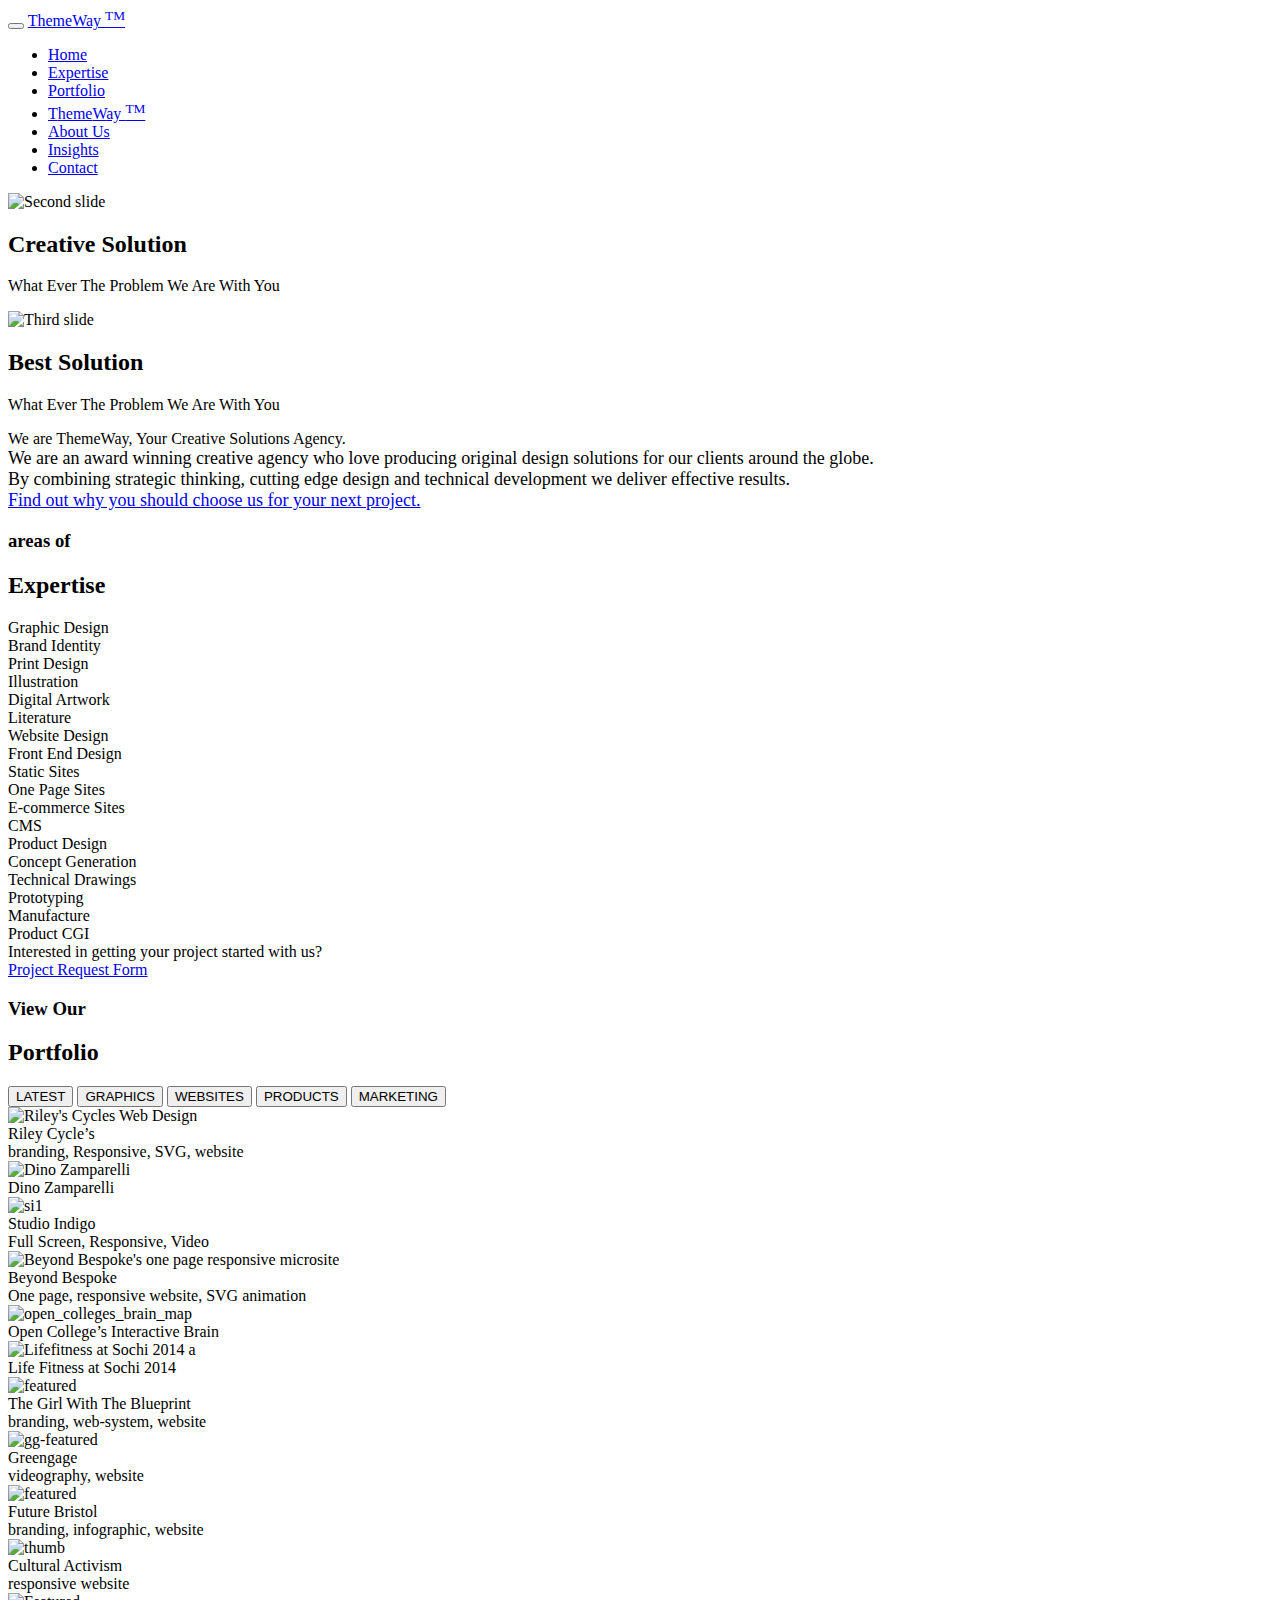
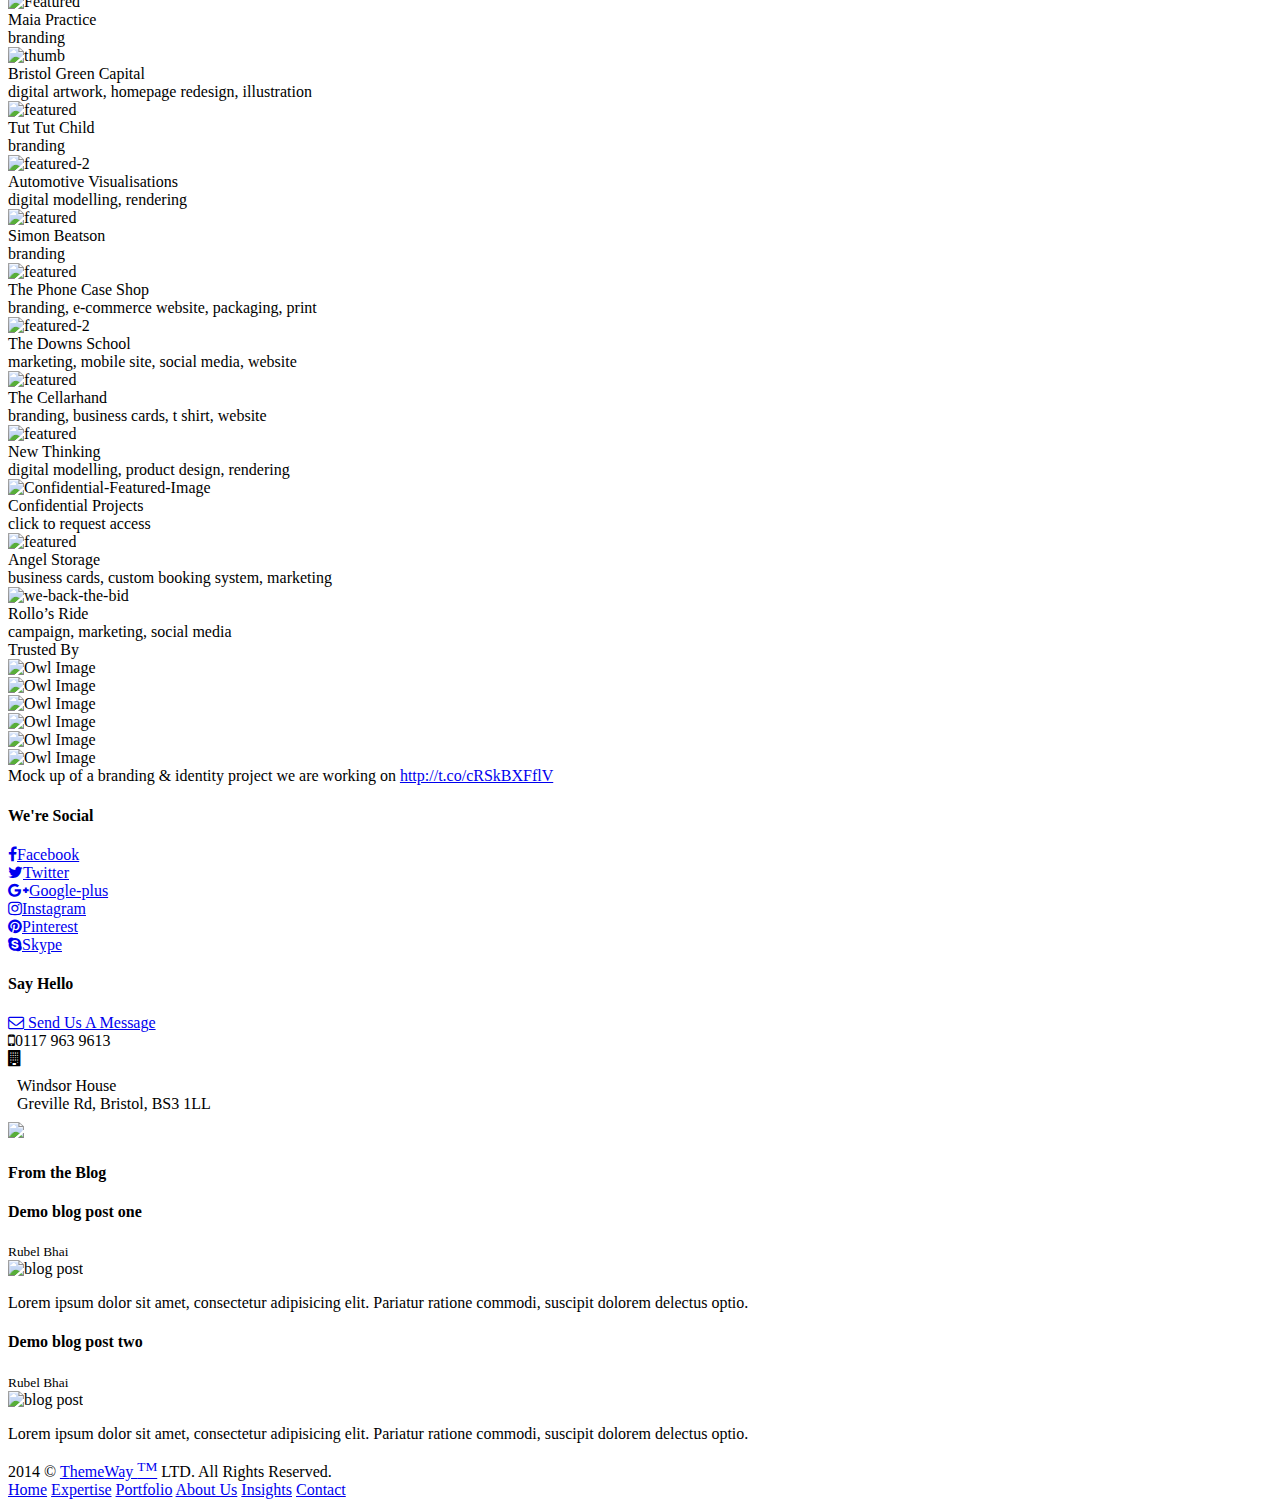
==== index.html @ ce421cd5 "Merge remote-tracking branch 'origin/master'" ====
<!DOCTYPE html>

<html>
	<head>
		<meta charset="UTF-8">
		<meta http-equiv="X-UA-Compatible" content="IE=edge">
	    <meta name="viewport" content="width=device-width, initial-scale=1">
		<link rel="shortcut icon" href="img/season-change.jpg" type="image/x-icon">
		<title>ThemeWay</title>

		<link rel="stylesheet" type="text/css" href="css/owl.carousel.css">
		<link rel="stylesheet" type="text/css" href="css/owl.theme.css">
	    <link rel="stylesheet" type="text/css" href="css/owl.transition.css">
	    <link rel="stylesheet" type="text/css" href="css/animate.css">

		<link rel="stylesheet" type="text/css" href="css/bootstrap.min.css">
		<link rel="stylesheet" type="text/css" href="css/custom.css">
		<!-- Google font -->
		<link href='http://fonts.googleapis.com/css?family=Bad+Script|Lobster|Open+Sans:300italic,400italic,600italic,700italic,800italic,400,300,600,700,800|Open+Sans+Condensed:300,300italic,700' rel='stylesheet' type='text/css'>
		<!-- Font Awesome -->
		<link href="//maxcdn.bootstrapcdn.com/font-awesome/4.2.0/css/font-awesome.min.css" rel="stylesheet">
	</head>


	<body class= "home">

		<div id="header" class="active navbar navbar-inverse navbar-fixed-top" role="navigation">
            <div class="container">
                <div class="navbar-header visible-xs">
                    <button type="button" class="navbar-toggle" data-toggle="collapse" data-target=".navbar-collapse">
	                    <span class="sr-only">Toggle navigation</span>
	                    <span class="icon-bar"></span>
	                    <span class="icon-bar"></span>
	                    <span class="icon-bar"></span>
                    </button>
                    <a class="navbar-brand" href="#" class= "logo">
                    	<span>T</span>heme<span>W</span>ay <sup>TM</sup>
                    </a>
                </div><!-- navbar-header -->
            <div id="navbar" class="navbar-collapse collapse">

                <ul class="nav navbar-nav">
                    <li><a href="#" class="nav-item  nav-item-home">Home</a></li>
                    <li><a href="#expertise" class="nav-item nav-item-services">Expertise</a></li>
                    <li><a href="#portfolio" class="nav-item nav-item-portfolio">Portfolio</a></li>
					<li class= "hidden-xs hidden-sm">
						<a href="#" class= "logo">
							<span>T</span>heme<span>W</span>ay <sup>TM</sup>
						</a>
					</li>
                    
                    <li><a href="about.html" class="nav-item">About Us</a></li>
                    <li><a href="blog.html" class="nav-item">Insights</a></li>
                    <li><a href="contact.html" class="nav-item">Contact</a></li>
                    
                    <!--fix for scroll spy active menu element-->
                    <li style="display:none;"><a href="#header"></a></li>

                </ul>
            </div><!--/.navbar-collapse -->
            </div><!-- container -->
        </div><!-- menu -->

		<!-- <div class= "starting-img"> -->
		<div class="bg-color">
		<div id="myCarousel" class="carousel slide" data-ride="carousel"> 
 			
 				<div class="carousel-inner">
				 
				  <div class="item active"> <img src="img/main.jpg" style="width:100%" data-src="" alt="Second slide">
				    <div class="container">
				      <div class="carousel-caption">
				        <h2>
				        Creative Solution
				        </h1>
				        <p class="sub-text">What Ever The <span>Problem</span> We Are With You</p>
				      </div>
				    </div>
				  </div>
				  <div class="item"> <img src="img/slider2.jpg" style="width:100%" data-src="" alt="Third slide">
				    <div class="container">
				      <div class="carousel-caption">
				        <h2>
				        Best Solution
				        </h1>
				        <p class="sub-text">What Ever The <span>Problem</span> We Are With You</p>
				      </div>
				    </div>
				  </div>
				</div>

			 </div>
		</div>
		<div class="info-box"> 
			<div class="container">
				<div class="row  text-center">
					<span class= "tagline-inner">We are ThemeWay, Your Creative Solutions Agency.</span>
					<span class= "words"></span>
				</div><!-- /.tagline -->
				<div class="row text-center home-desc active">
					<span style= "font-size: 18px;">
						We are an award winning creative agency who love producing original design solutions for our clients around the globe.
						<br />
						By combining strategic thinking, cutting edge design and technical development we deliver effective results.
						<br />
						<a title="About Us" href="http://themewagon.com/about/">Find out why you should choose us for your next project.</a>
					</span>
				</div>
			</div>
		</div>

		<div id= "expertise" class="home-services">
			<div class= "container">
				<div class= "row text-center">
					<h3>areas of</h3>
					<h2>Expertise</h2>

					<div class="services-wrapper clearfix">
						<div class="col-sm-4 service-graphic">
							<div class="service-badge">
								<div class="badge-spikes"></div>
								<div class="badge-text"></div>
								<div class="badge-stamp"></div>
							</div><!-- /.service-badge.badge-graphic -->

							<div class="service-info-wrappers">
								<div class="service-infos">
									<div class="service-title">Graphic Design</div>
									<div class="services-list">
										<div class="service-item">Brand Identity</div>
										<div class="service-item">Print Design</div>
										<div class="service-item">Illustration</div>
										<div class="service-item">Digital Artwork</div>
										<div class="service-item">Literature</div>
									</div>
								</div><!-- /.service-info -->
							</div><!-- /.service-info-wrapper -->
						</div><!-- /.col-md-3 -->

						<div class="col-sm-4 service-website">
							<div class="service-badge badge-website">
								<div class="badge-spikes"></div>
								<div class="badge-text"></div>
								<div class="badge-stamp"></div>
							</div><!-- /.service-badge.badge-graphic -->

							<div class="service-info-wrappers">
								<div class="service-infos">
									<div class="service-title">Website Design</div>
									<div class="services-list">
										<div class="service-item">Front End Design</div>
										<div class="service-item">Static Sites</div>
										<div class="service-item">One Page Sites</div>
										<div class="service-item">E-commerce Sites</div>
										<div class="service-item">CMS</div>
									</div>
								</div><!-- /.service-info -->
							</div><!-- /.service-info-wrapper -->
						</div><!-- /.col-md-3 -->

						<div class="col-sm-4 service-product">
							<div class="service-badge badge-product">
								<div class="badge-spikes"></div>
								<div class="badge-text"></div>
								<div class="badge-stamp"></div>
							</div><!-- /.service-badge.badge-graphic -->

							<div class="service-info-wrappers">
								<div class="service-infos">
									<div class="service-title">Product Design</div>
									<div class="services-list">
										<div class="service-item">Concept Generation</div>
										<div class="service-item">Technical Drawings</div>
										<div class="service-item">Prototyping</div>
										<div class="service-item">Manufacture</div>
										<div class="service-item">Product CGI</div>
									</div>
								</div><!-- /.service-info -->
							</div><!-- /.service-info-wrapper -->
						</div><!-- /.col-md-3 -->

						
					</div><!-- /.services-wrapper -->
				</div>

				<div class= "row text-center">
					<div class="services-tagline">Interested in getting your project started with us?</div>
					<a href="http://localhost/ThemeWay/contact.html" class="button big-blue" title="Project Request Form">Project Request Form</a>
				</div>
			</div>
		</div>

		<div id="portfolio" class= "home-portfolio paper-top-shadow light-grid">
			<div class="container">
				<div class="row text-center">
					<h3>View Our</h3>
					<h2>Portfolio</h2>
					<div id= "port-cats">
						<div id="filters" class="button-group">  
							<button class="button button-grey is-checked" data-filter="*">LATEST</button>
							<button class="button button-grey" data-filter=".cat-graphics">GRAPHICS</button>
							<button class="button button-grey" data-filter=".cat-websites">WEBSITES</button>
							<button class="button button-grey" data-filter=".cat-products">PRODUCTS</button>
							<button class="button button-grey" data-filter=".cat-marketing">MARKETING</button>
						</div>
					</div>
				</div>
				<div class= "row">
					<div class="isotope" id= "port-items">
						  <div class="col-md-4 col-sm-6 col-xs-12 element-item cat-products cat-websites" data-category="cat-websites">
						    <img class= "img-responsive" src="img/1.jpg" alt="Riley&#039;s Cycles Web Design" />
							<div class="item-desc">
								<div class="item-title">Riley Cycle&#8217;s</div>
								<div class="item-tags">branding, Responsive, SVG, website</div>
							</div><!-- /.item-desc -->
						  </div>
						  <div class="col-md-4 col-sm-6 col-xs-12 element-item cat-websites cat-graphics cat-marketing" data-category="cat-graphics">
						    <img class= "img-responsive" src="img/2.jpg" alt="Dino Zamparelli" />
							<div class="item-desc">
								<div class="item-title">Dino Zamparelli</div>
								<div class="item-tags"></div>
							</div><!-- /.item-desc -->
						  </div>
						  <div class="col-md-4 col-sm-6 col-xs-12 element-item cat-websites " data-category="cat-websites">
						    <img class= "img-responsive" src="img/3.jpg" alt="si1" />
							<div class="item-desc">
								<div class="item-title">Studio Indigo</div>
								<div class="item-tags">Full Screen, Responsive, Video</div>
							</div><!-- /.item-desc -->
						  </div>
						  <div class="col-md-4 col-sm-6 col-xs-12 element-item cat-websites cat-marketing" data-category="cat-marketing">
						    <img class= "img-responsive" src="img/4.jpg" alt="Beyond Bespoke&#039;s one page responsive microsite" />
							<div class="item-desc">
								<div class="item-title">Beyond Bespoke</div>
								<div class="item-tags">One page, responsive website, SVG animation</div>
							</div><!-- /.item-desc -->
						  </div>
						  <div class="col-md-4 col-sm-6 col-xs-12 element-item cat-websites cat-graphics" data-category="cat-graphics">
						    <img class= "img-responsive" src="img/5.jpg" alt="open_colleges_brain_map" />
							<div class="item-desc">
								<div class="item-title">Open College&#8217;s Interactive Brain</div>
								<div class="item-tags"></div>
							</div><!-- /.item-desc -->
						  </div>
						  <div class="col-md-4 col-sm-6 col-xs-12 element-item cat-websites" data-category="cat-websites">
						    <img class= "img-responsive" src="img/6.jpg" alt="Lifefitness at Sochi 2014 a" />
							<div class="item-desc">
								<div class="item-title">Life Fitness at Sochi 2014</div>
								<div class="item-tags"></div>
							</div><!-- /.item-desc -->
						  </div>
						  <div class="col-md-4 col-sm-6 col-xs-12 element-item cat-websites cat-graphics" data-category="cat-graphics">
						    <img class= "img-responsive" src="img/7.jpg" alt="featured" />
							<div class="item-desc">
								<div class="item-title">The Girl With The Blueprint</div>
								<div class="item-tags">branding, web-system, website</div>
							</div><!-- /.item-desc -->
						  </div>
						  <div class="col-md-4 col-sm-6 col-xs-12 element-item cat-websites" data-category="cat-websites">
						    <img class= "img-responsive" src="img/8.jpg" alt="gg-featured" />
							<div class="item-desc">
								<div class="item-title">Greengage</div>
								<div class="item-tags">videography, website</div>
							</div><!-- /.item-desc -->
						  </div>
						  <div class="col-md-4 col-sm-6 col-xs-12 element-item cat-websites cat-graphics" data-category="cat-graphics">
						    <img class= "img-responsive" src="img/9.jpg" alt="featured" />
							<div class="item-desc">
								<div class="item-title">Future Bristol</div>
								<div class="item-tags">branding, infographic, website</div>
							</div><!-- /.item-desc -->
						  </div>
						  <div class="col-md-4 col-sm-6 col-xs-12 element-item cat-websites" data-category="cat-websites">
						    <img class= "img-responsive" src="img/10.jpg" alt="thumb" />
							<div class="item-desc">
								<div class="item-title">Cultural Activism</div>
								<div class="item-tags">responsive website</div>
							</div><!-- /.item-desc -->
						  </div>
						  <div class="col-md-4 col-sm-6 col-xs-12 element-item cat-graphics cat-logo" data-category="cat-graphics">
						    <img class= "img-responsive" src="img/11.jpg" alt="Featured" />
							<div class="item-desc">
								<div class="item-title">Maia Practice</div>
								<div class="item-tags">branding</div>
							</div><!-- /.item-desc -->
						  </div>
						  <div class="col-md-4 col-sm-6 col-xs-12 element-item cat-websites" data-category="cat-websites">
						    <img class= "img-responsive" src="img/12.jpg" alt="thumb" />
							<div class="item-desc">
								<div class="item-title">Bristol Green Capital</div>
								<div class="item-tags">digital artwork, homepage redesign, illustration</div>
							</div><!-- /.item-desc -->
						  </div>
						  <div class="col-md-4 col-sm-6 col-xs-12 element-item cat-graphics cat-logo" data-category="cat-graphics">
						    <img class= "img-responsive" src="img/1.jpg" alt="featured" />
							<div class="item-desc">
								<div class="item-title">Tut Tut Child</div>
								<div class="item-tags">branding</div>
							</div><!-- /.item-desc -->
						  </div>
						  <div class="col-md-4 col-sm-6 col-xs-12 element-item cat-graphics" data-category="cat-graphics">
						    <img class= "img-responsive" src="img/4.jpg" alt="featured-2" />
							<div class="item-desc">
								<div class="item-title">Automotive Visualisations</div>
								<div class="item-tags">digital modelling, rendering</div>
							</div><!-- /.item-desc -->
						  </div>
						  <div class="col-md-4 col-sm-6 col-xs-12 element-item cat-graphics cat-logo" data-category="cat-graphics">
						    <img class= "img-responsive" src="img/5.jpg" alt="featured" />
							<div class="item-desc">
								<div class="item-title">Simon Beatson</div>
								<div class="item-tags">branding</div>
							</div><!-- /.item-desc -->
						  </div>
						  <div class="col-md-4 col-sm-6 col-xs-12 element-item cat-websites cat-graphics cat-marketing" data-category="cat-marketing">
						    <img class= "img-responsive" src="img/6.jpg" alt="featured" />
							<div class="item-desc">
								<div class="item-title">The Phone Case Shop</div>
								<div class="item-tags">branding, e-commerce website, packaging, print</div>
							</div><!-- /.item-desc -->
						  </div>
						  <div class="col-md-4 col-sm-6 col-xs-12 element-item cat-websites cat-marketing" data-category="cat-marketing">
						    <img class= "img-responsive" src="img/7.jpg" alt="featured-2" />
							<div class="item-desc">
								<div class="item-title">The Downs School</div>
								<div class="item-tags">marketing, mobile site, social media, website</div>
							</div><!-- /.item-desc -->
						  </div>
						  <div class="col-md-4 col-sm-6 col-xs-12 element-item cat-graphics cat-logo" data-category="cat-graphics">
						    <img class= "img-responsive" src="img/8.jpg" alt="featured" />
							<div class="item-desc">
								<div class="item-title">The Cellarhand</div>
								<div class="item-tags">branding, business cards, t shirt, website</div>
							</div><!-- /.item-desc -->
						  </div>
							<div class="col-md-4 col-sm-6 col-xs-12 element-item cat-products" data-category="cat-products">
							    <img class= "img-responsive" src="img/9.jpg" alt="featured" />
								<div class="item-desc">
									<div class="item-title">New Thinking</div>
									<div class="item-tags">digital modelling, product design, rendering</div>
								</div><!-- /.item-desc -->
						  </div>
						  <div class="col-md-4 col-sm-6 col-xs-12 element-item cat-products" data-category="cat-products">
						    <img class= "img-responsive" src="img/10.jpg" alt="Confidential-Featured-Image" />
							<div class="item-desc">
								<div class="item-title">Confidential Projects</div>
								<div class="item-tags">click to request access</div>
							</div><!-- /.item-desc -->
						  </div>
						  <div class="col-md-4 col-sm-6 col-xs-12 element-item cat-websites cat-marketing" data-category="cat-marketing">
						    <img class= "img-responsive" src="img/1.jpg" alt="featured" />
							<div class="item-desc">
								<div class="item-title">Angel Storage</div>
								<div class="item-tags">business cards, custom booking system, marketing</div>
							</div><!-- /.item-desc -->
						  </div>
						  <div class="col-md-4 col-sm-6 col-xs-12 element-item cat-marketing" data-category="cat-marketing">
						    <img class= "img-responsive" src="img/12.jpg" alt="we-back-the-bid" />
							<div class="item-desc">
								<div class="item-title">Rollo&#8217;s Ride</div>
								<div class="item-tags">campaign, marketing, social media</div>
							</div><!-- /.item-desc -->
						  </div>

					</div>
				</div><!-- /.wrapper -->
			</div><!-- /.home-portfolio -->
		</div>


		<div id="brands">
			<div class= "container">
				<div class= "row">
					<div class= "heading text-center">
						Trusted By
					</div>
				</div>
			</div>
			<div class= "container">
				<div class= "row">
					<div class= "col-md-8 col-md-offset-2">
						<div id="partners">
							<div class="partner-item"><img src="img/Google.png" style= "height: 100px;" alt="Owl Image"></div>
							<div class="partner-item"><img src="img/intel.png" style= "height: 100px;" alt="Owl Image"></div>
							<div class="partner-item"><img src="img/microsoftlogo.png" style= "height: 100px;" alt="Owl Image"></div>
							<div class="partner-item"><img src="img/sas.png" style= "height: 100px;" alt="Owl Image"></div>
							<div class="partner-item"><img src="img/netapp.png" style= "height: 100px;" alt="Owl Image"></div>
							<div class="partner-item"><img src="img/wordpress.png" style= "height: 100px;" alt="Owl Image"></div>
						</div>
					</div>
				</div>
			</div>
			
			<div class= "container">
				<div class= "row">
					<div class= "col-md-8 col-md-offset-2 twitt-wrapper">
						<div class= "twitt text-center">
							Mock up of a branding &amp; identity project we are working on 
							<a href="#">http://t.co/cRSkBXFflV</a>
						</div>
					</div>
				</div>
			</div>
		</div>

		<div id= "footer">
			<div class= "line"></div>
			<div class= "container">
				<div class= "row">
					<div class= "col-md-4 col-sm-6 share-icons">
						<h4>We're Social</h4>
						<div class="socials-icons">
							<div class= "row">
								<a href="#" data-toggle="tooltip" title="Share in Facebook" class="facebook">
									<i class="fa fa-facebook"></i>Facebook</a>
							</div>
							<div class= "row">
								<a href="#" data-toggle="tooltip" title="Share in Twitter" class="twitter"><i class="fa fa-twitter"></i>Twitter</a>
							</div>
							<div class= "row">
								<a href="#" data-toggle="tooltip" title="Share in Google +" class="google-plus"><i class="fa fa-google-plus"></i>Google-plus</a>
							</div>
							<div class= "row">
								<a href="#" data-toggle="tooltip" title="Share in Instagram" class="instagram"><i class="fa fa-instagram"></i>Instagram</a>
							</div>
							<div class= "row">
								<a href="#" data-toggle="tooltip" title="Share in Pinterest" class="pinterest"><i class="fa fa-pinterest"></i>Pinterest</a>
							</div>
							<div class= "row">
								<a href="#" data-toggle="tooltip" title="Connect with Skype" class="skype"><i class="fa fa-skype"></i>Skype</a>
							</div>
						</div>
					</div>
					<div class= "col-md-4 col-sm-6" id= "hello">
						<h4>Say Hello</h4>
						<div class= "row">
							<a href="contact.html">
								<i class="fa fa-envelope-o"></i>
								Send Us A Message
							</a>
						</div>
						<div class= "row">
							<i class="fa fa-mobile"></i>0117 963 9613
						</div>
						<div class= "row">
							<div class="col-xs-2" style="padding: 0px;"><i class="fa fa-building"></i></div>
							<div class="col-xs-9" style="padding: 9px;">Windsor House<br>
							Greville Rd, Bristol, BS3 1LL</div>
						</div>
						<div class= "row">
							<a class="footer-img map hidden-xs" href="https://www.google.com/maps?f=q&source=s_q&hl=en&geocode=&q=Windsor+House+Greville+Rd,+Bristol,+BS3+1LL&aq=&sll=36.247635,-115.238348&sspn=0.478999,1.056747&vpsrc=0&t=h&ie=UTF8&hq=&hnear=Windsor+House+Greville+Rd,+Bristol+BS3+1LL,+United+Kingdom&z=16&iwloc=A&ved=0CBIQpQY&sa=X&ei=H5dlUbTWJsfDwQH43oHgBA" target="_blank" title="Get Directions">
								<img src="img/map.png" />
							</a>
						</div>
					</div>
					<div class= "col-md-4 col-sm-12">
						<h4>From the Blog</h4>
						<div class="mini-blog">
							<h4>Demo blog post one</h4>
							<small>Rubel Bhai</small>
							<div class="row">
								<div class="col-xs-5">
									<img src="http://placehold.it/300x200" alt="blog post" class="img-responsive">
								</div>
								<div class="col-xs-7">
									<p>Lorem ipsum dolor sit amet, consectetur adipisicing elit. Pariatur ratione commodi, suscipit dolorem delectus optio.</p>
								</div>
							</div>
						</div>
						<div class="mini-blog">
							<h4>Demo blog post two</h4>
							<small>Rubel Bhai</small>
							<div class="row">
								<div class="col-xs-5">
									<img src="http://placehold.it/300x200" alt="blog post" class="img-responsive">
								</div>
								<div class="col-xs-7">
									<p>Lorem ipsum dolor sit amet, consectetur adipisicing elit. Pariatur ratione commodi, suscipit dolorem delectus optio.</p>
								</div>
							</div>
						</div>
					</div>
				</div>
			</div>
			<div class= "line"></div>
			<div class= "container">
				<div class= "row">
					<div class= "col-md-6 col-sm-6 col-xs-12 text-center">
						<div class= "copy-right">
							2014 © <a href="http://themewagon.com" class= "logo"><span>T</span>heme<span>W</span>ay <sup>TM</sup></a> LTD. All Rights Reserved.
						</div>
					</div>
					<div class= "col-md-6 col-sm-6 col-xs-12 text-center">
						<div class= "footer-nav">
							<a href="#">Home</a>
							<a href="#expertise" class="nav-item-services active">Expertise</a>
							<a href="#portfolio" class="nav-item-portfolio active">Portfolio</a>
							<a href="../about.html/">About Us</a>
							<a href="../blog.html/">Insights</a>
							<a class="last" href="../contact.html/">Contact</a>
						</div>
						<div class= "clearfix"></div>
					</div>
				</div>
			</div>
		</div>

		<script type="text/javascript" src="js/jquery.js"></script>
		<script type="text/javascript" src="js/parallax.js"></script>
	    <script type="text/javascript" src="js/wow.min.js"></script>
		<script type="text/javascript" src="js/owl.carousel.js"></script>
		<script type="text/javascript" src="js/bootstrap.min.js"></script>
		<script type="text/javascript" src="js/isotope.pkgd.min.js"></script>
		<script type="text/javascript" src="js/script.js"></script>
		<script>
		  (function(i,s,o,g,r,a,m){i['GoogleAnalyticsObject']=r;i[r]=i[r]||function(){
		  (i[r].q=i[r].q||[]).push(arguments)},i[r].l=1*new Date();a=s.createElement(o),
		  m=s.getElementsByTagName(o)[0];a.async=1;a.src=g;m.parentNode.insertBefore(a,m)
		  })(window,document,'script','//www.google-analytics.com/analytics.js','ga');

		  ga('create', 'UA-55162400-1', 'auto');
		  ga('send', 'pageview');

		</script>
	</body>
</html>
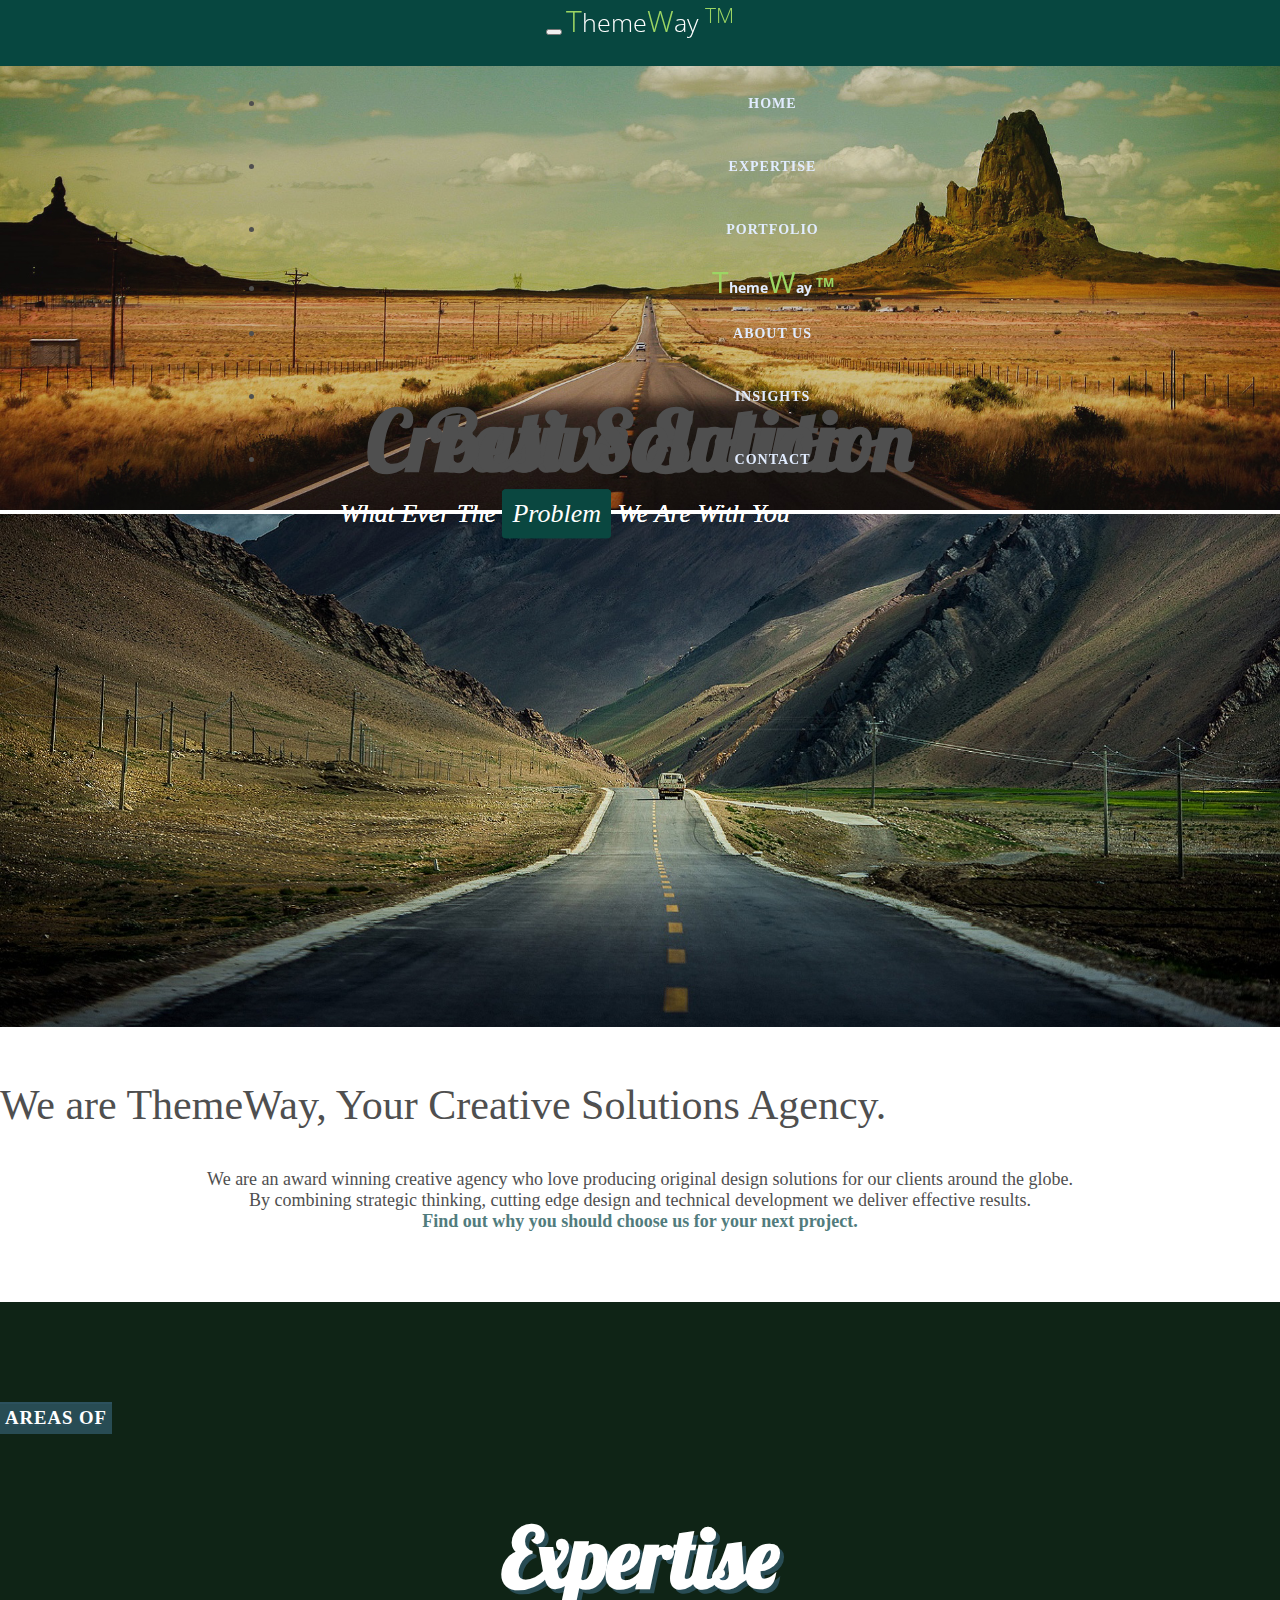
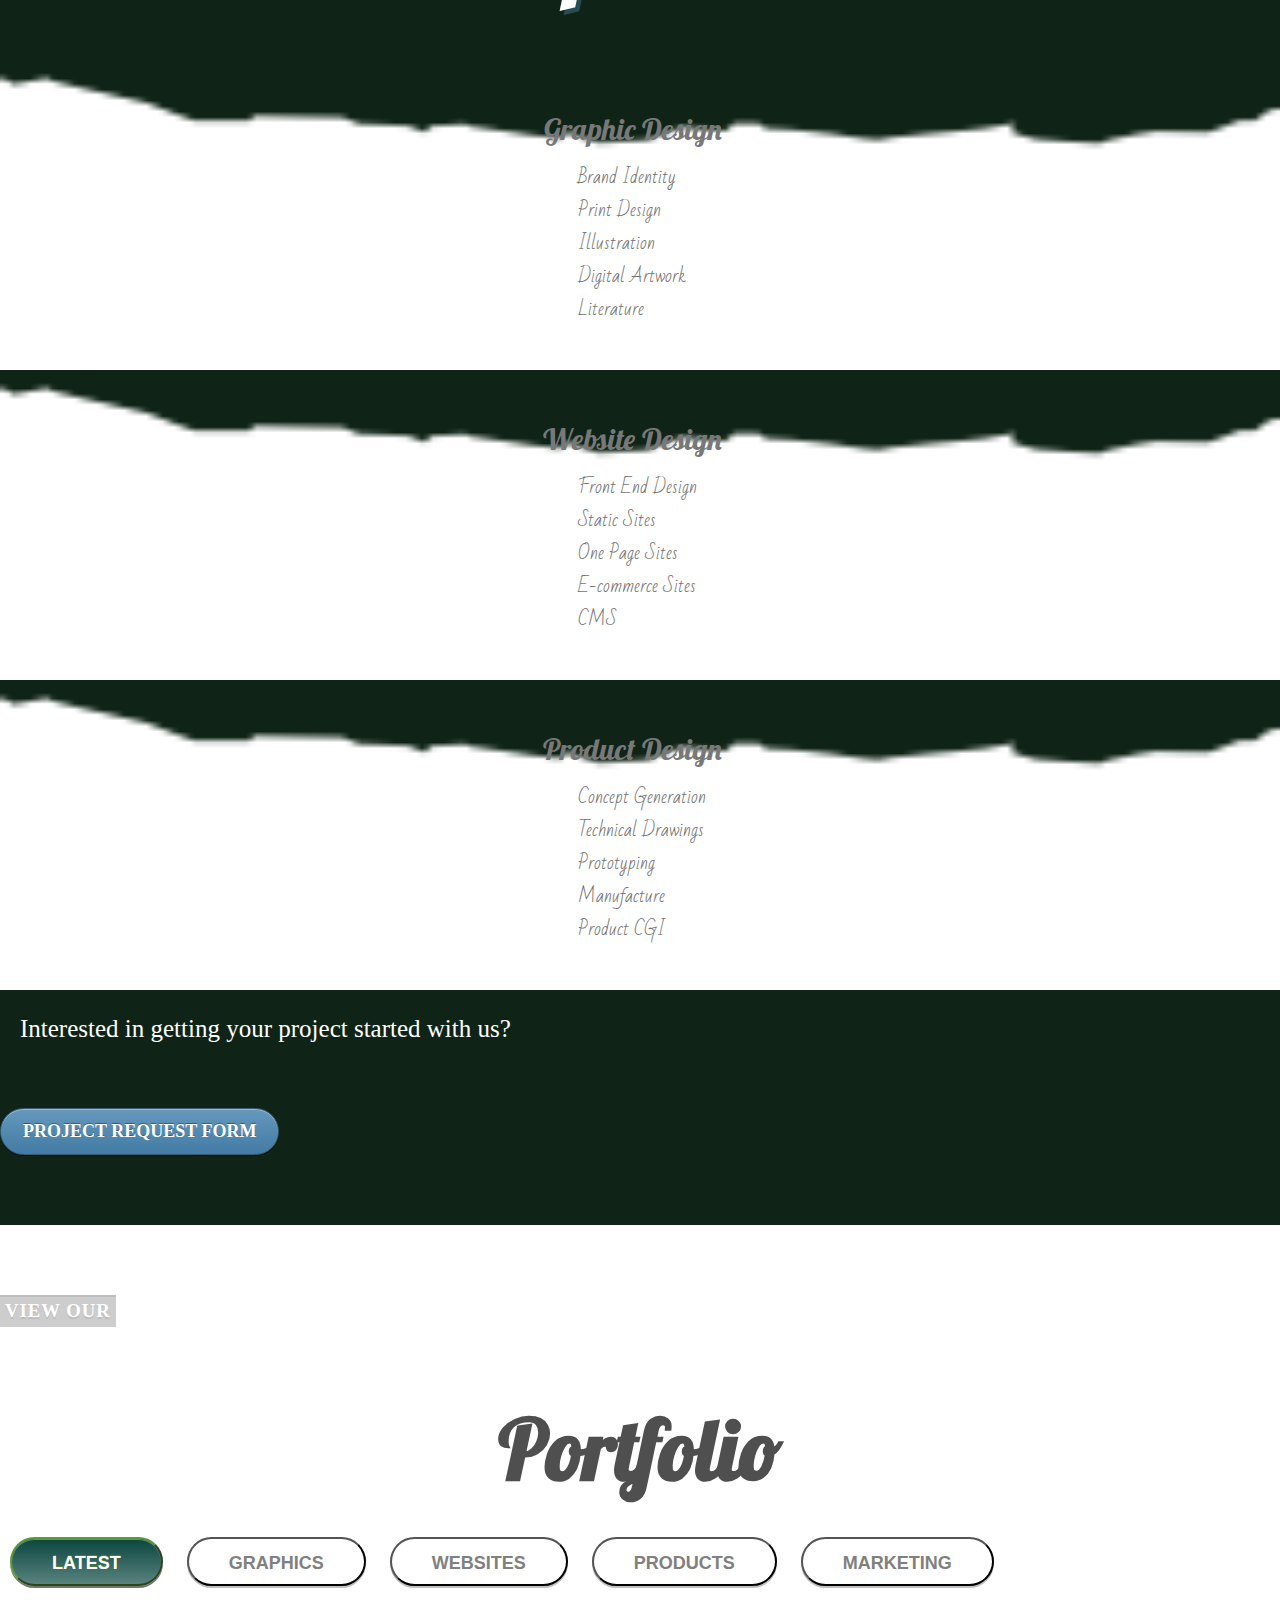
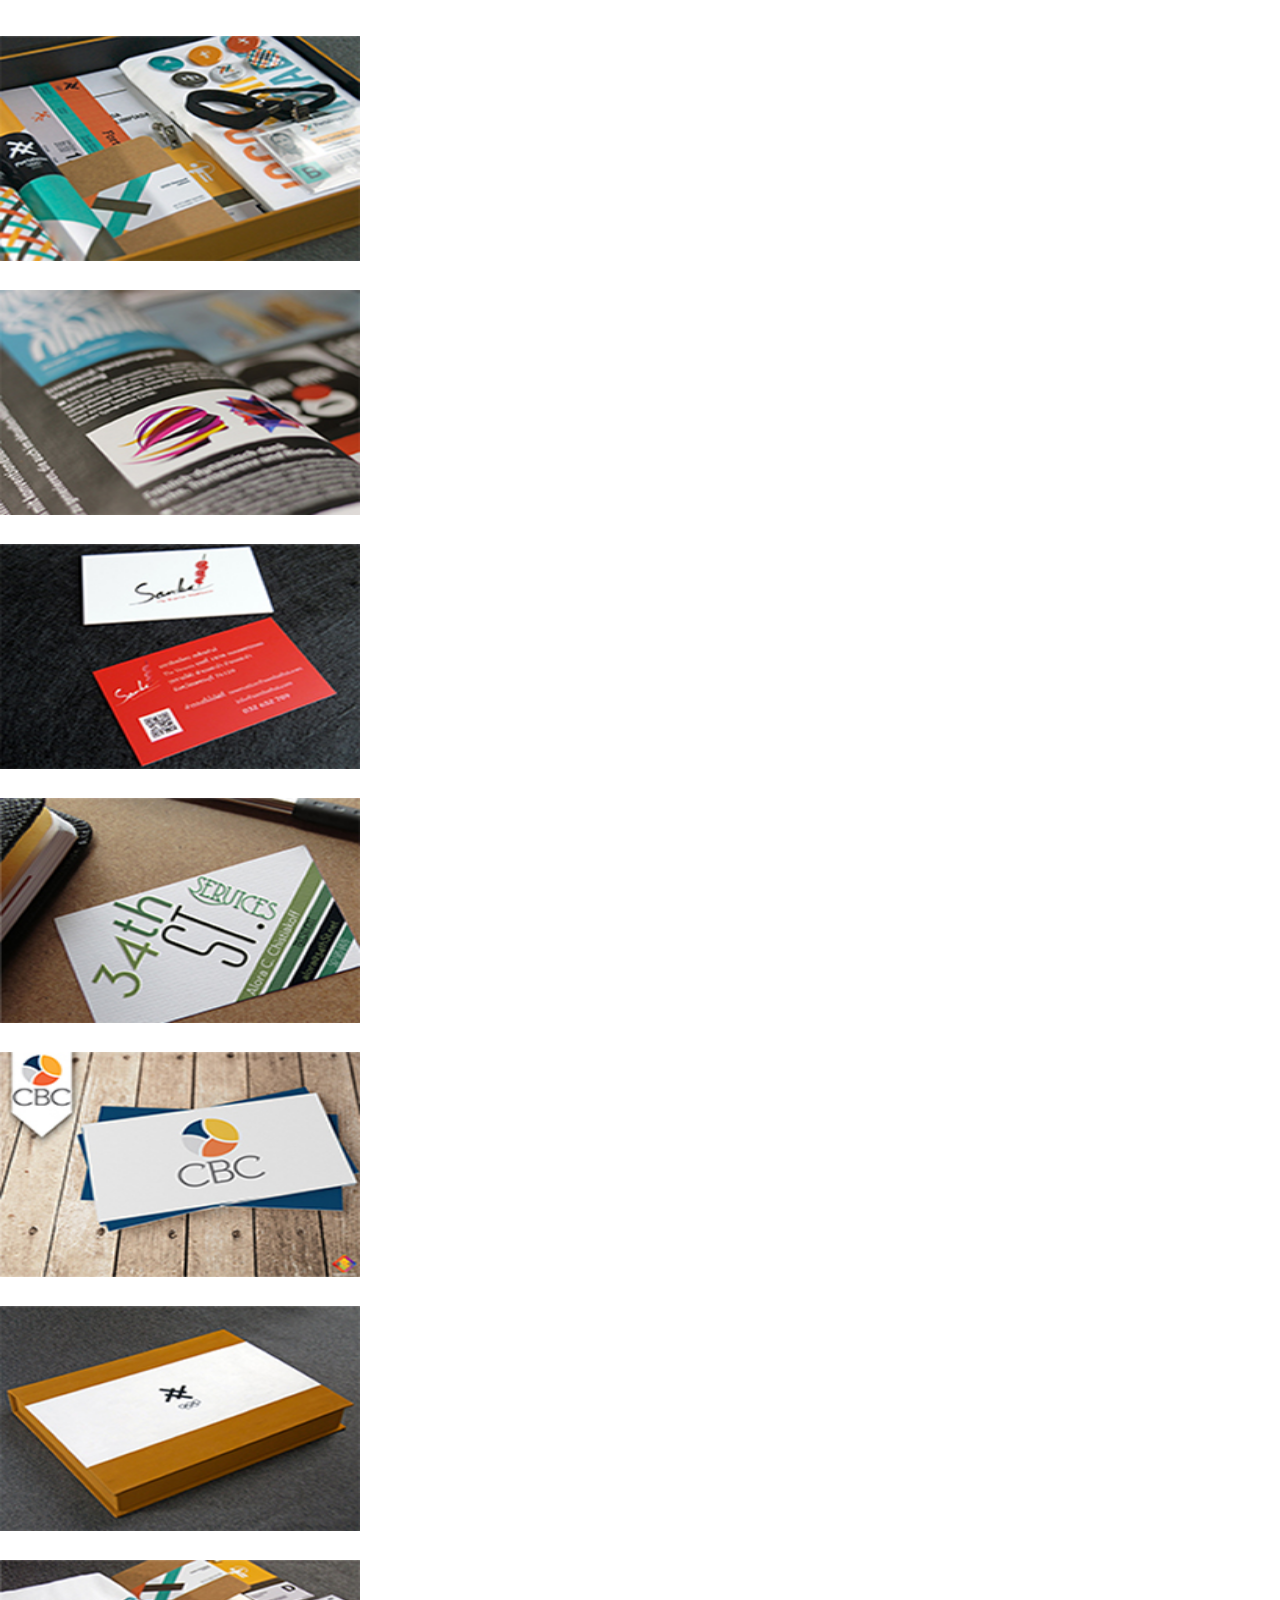
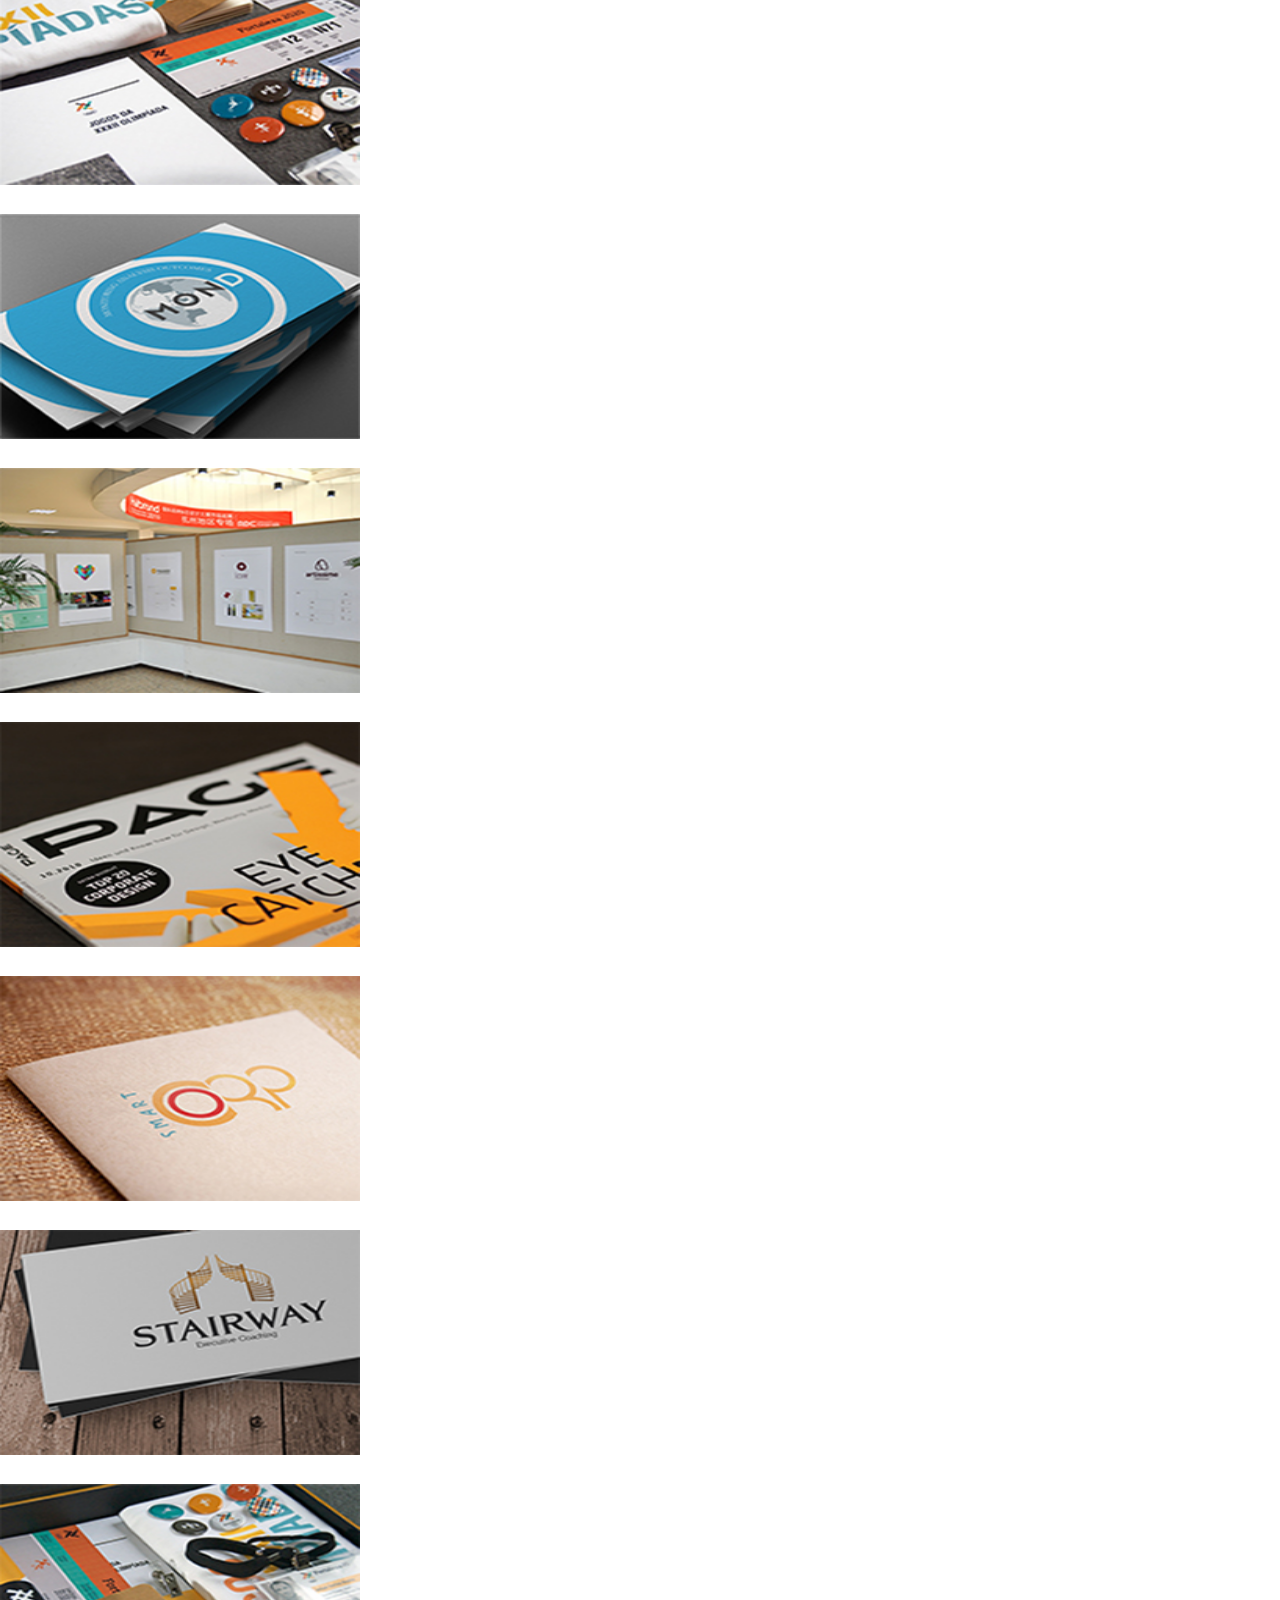
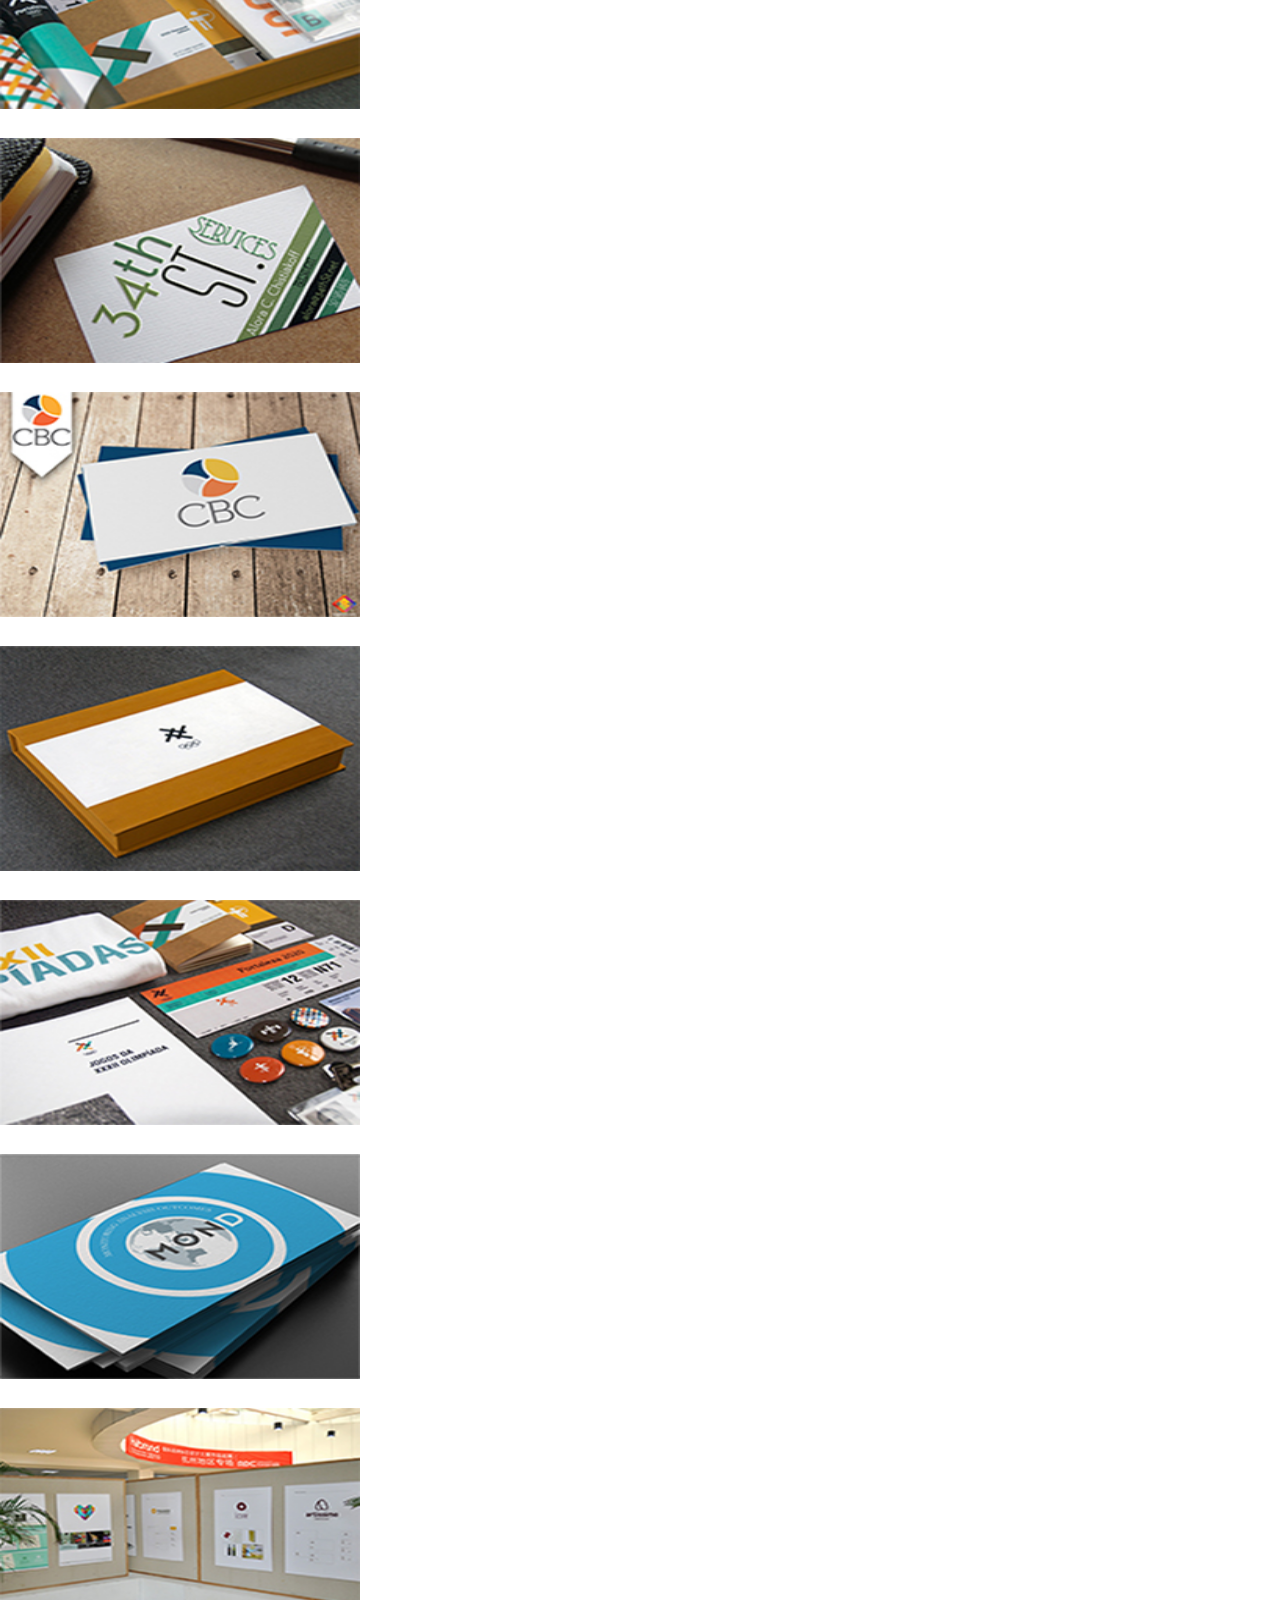
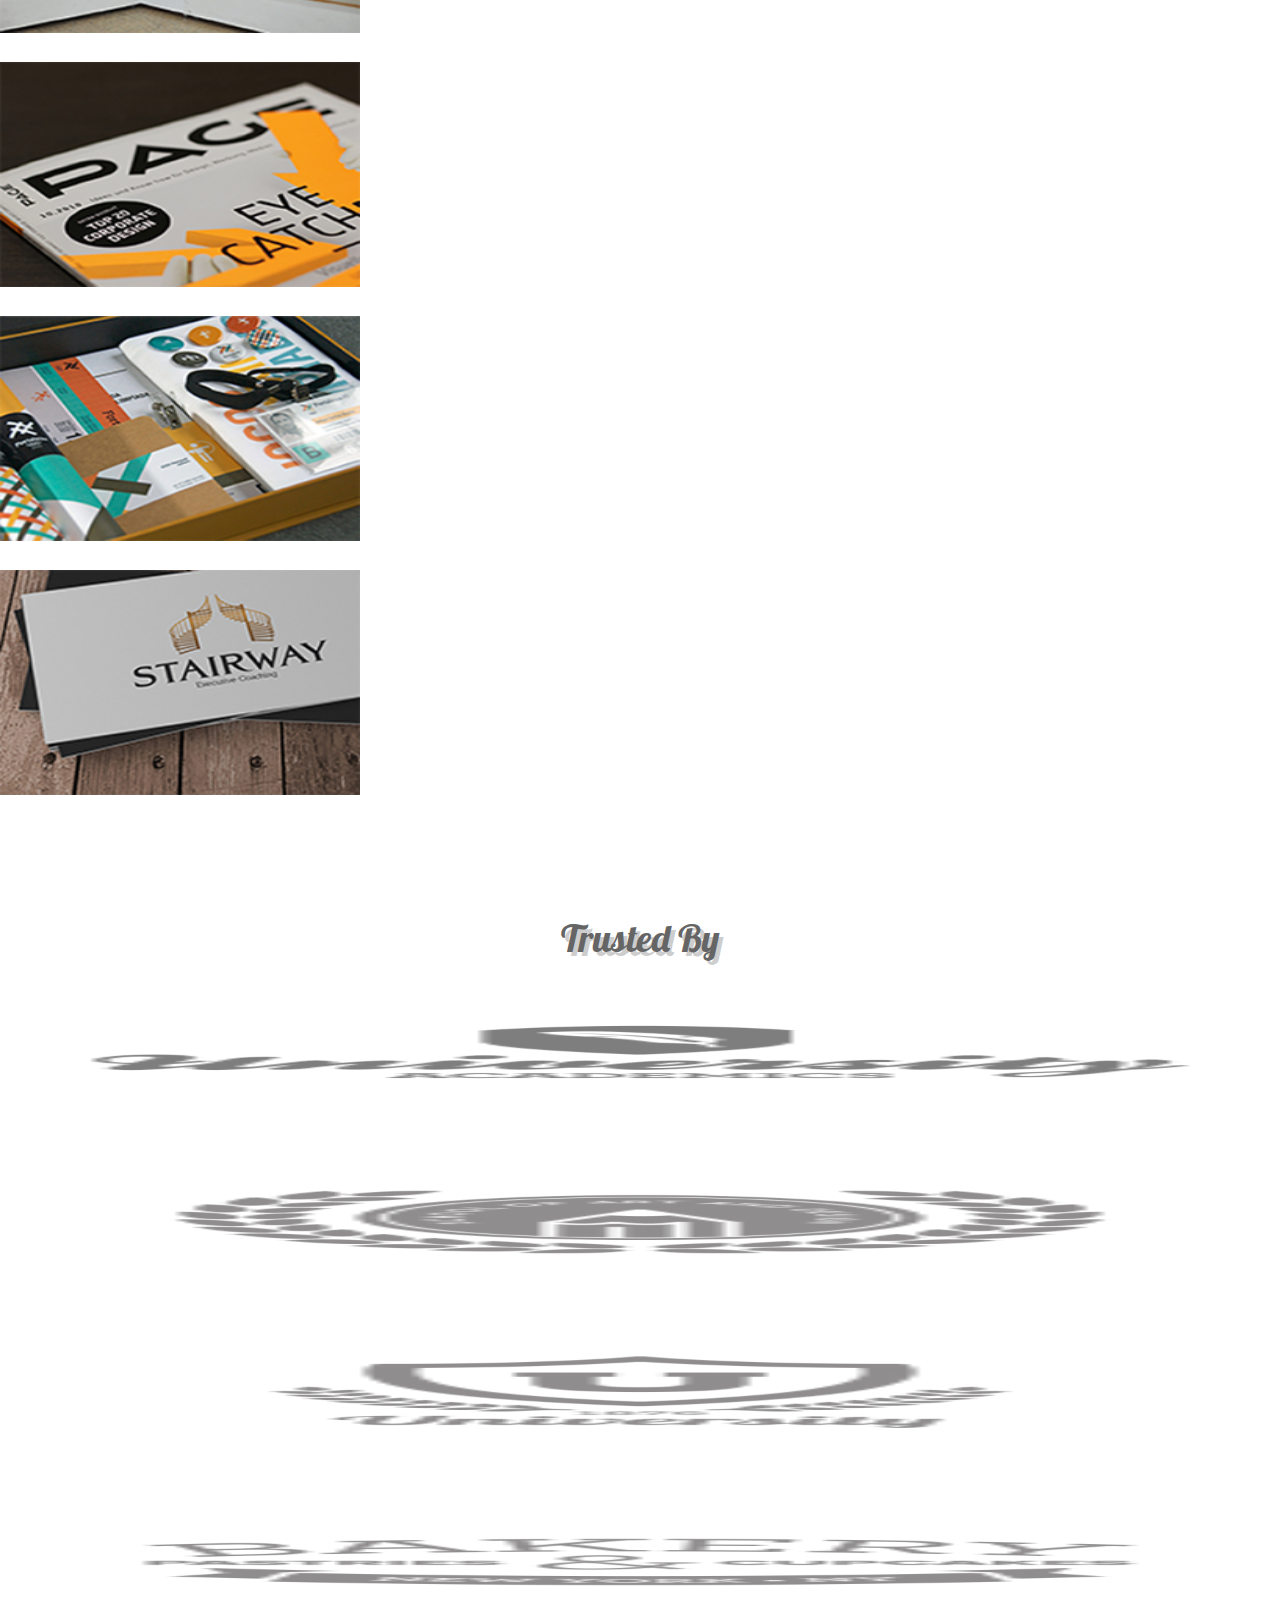
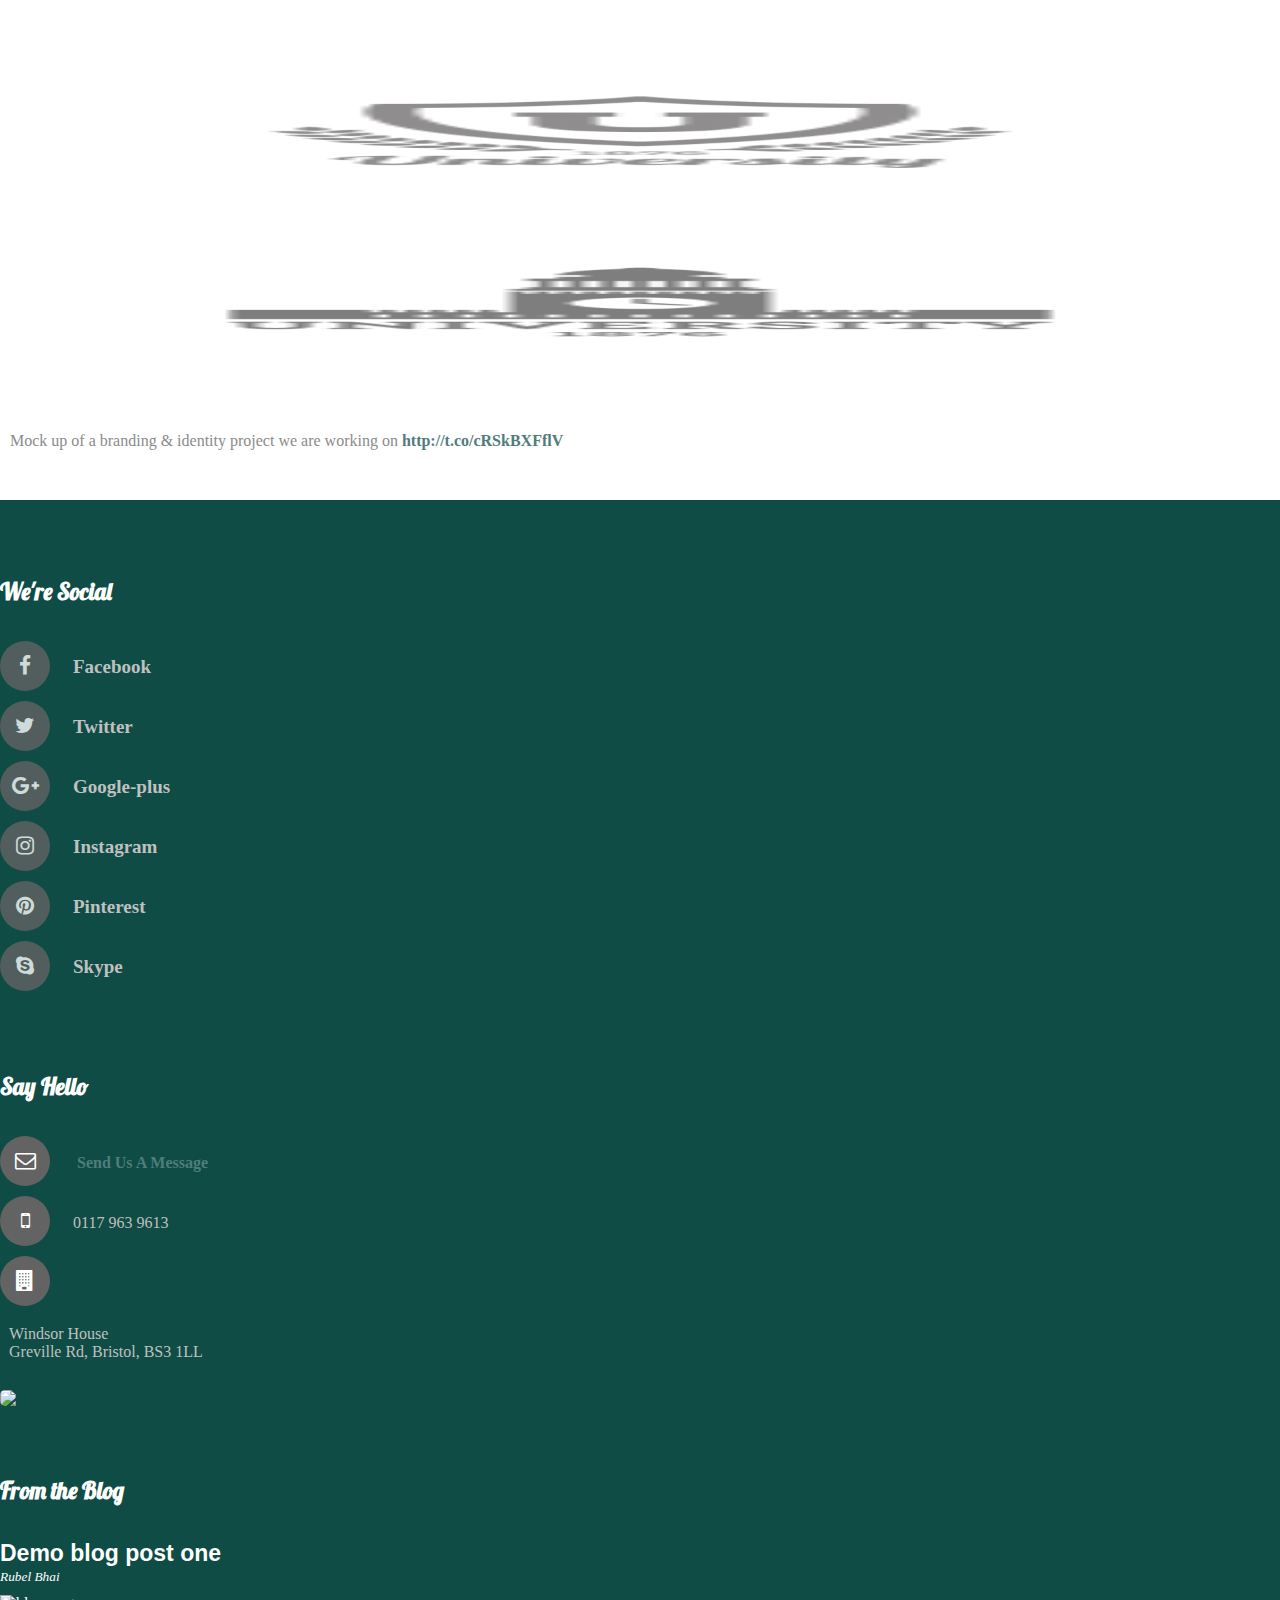
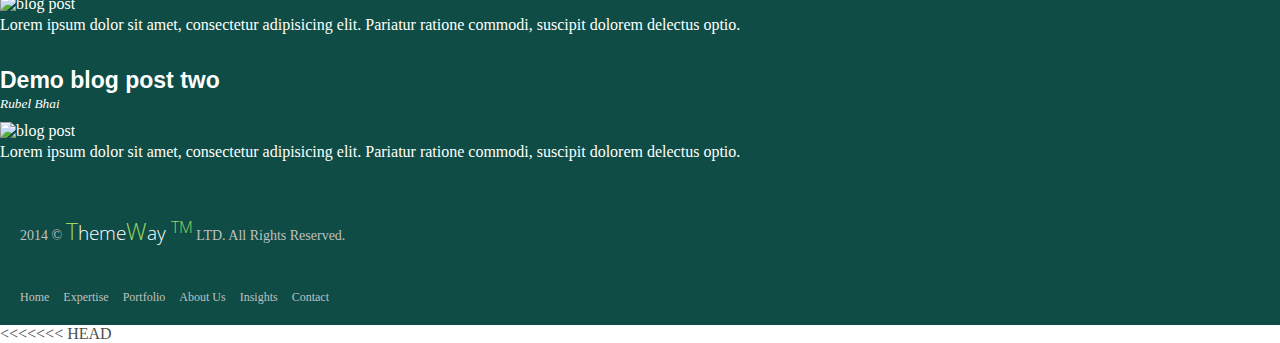
==== commit 1632692f: "Merge remote-tracking branch 'origin/master'" ====
--- a/index.html
+++ b/index.html
@@ -522,5 +522,58 @@
 		  ga('send', 'pageview');
 
 		</script>
+<<<<<<< HEAD
+
+		<script>
+			$(function()
+			{
+    			$(".element-item").hover(function()
+    			{
+      				$(this).find(".item-desc").fadeIn();
+    			}
+                ,function()
+                {
+                        $(this).find(".item-desc").fadeOut();
+                });        
+			});
+		</script>
+
+		<script>
+			$(document).ready(function() 
+			{
+  
+				$('.element-item img').css('opacity', 1);  
+				$('.element-item').hover(function()
+				{
+  					$(this).find('img').stop().fadeTo('slow', 0.6);  
+				},  
+				function()
+				{  
+					$(this).find('img').stop().fadeTo('slow', 1);  
+				});  
+			});  
+		</script>
+
+		<script>
+			$(function() 
+			{
+  				$('a[href*=#]:not([href=#])').click(function() 
+  				{
+    				if (location.pathname.replace(/^\//,'') == this.pathname.replace(/^\//,'') && location.hostname == this.hostname) 
+    				{
+      					var target = $(this.hash);
+      					target = target.length ? target : $('[name=' + this.hash.slice(1) +']');
+      					if (target.length) 
+      					{
+        					$('html,body').animate
+        					({
+          						scrollTop: target.offset().top
+        					}, 1000);
+        					return false;
+      					}
+    				}
+  				});
+			});
+		</script>
 	</body>
 </html>
--- a/css/custom.css
+++ b/css/custom.css
@@ -0,0 +1,1885 @@
+body 
+{
+	color: #4f4f4f;
+	background: url("../img/bg-light-grid.png");
+	margin: 0px;
+}
+p.sub-text {
+	font-size: 26px;
+	font-style: italic;
+	position: relative;
+	top: -24px;
+	color: white;
+}
+
+.owl-controls.clickable {
+display: none !important;
+}
+
+.info-box{
+	margin-top: 50px;
+	margin-bottom: 30px;
+}
+
+div#portfolio {
+	min-height: 1000px;
+}
+#brands {
+    background: rgba(255, 255, 255, 0.63);
+}
+.about-caption:after {
+	display: inline-block;
+	margin: 10px 0 10px 6px;
+	height: 4px;
+	content: " ";
+	text-shadow: none;
+	background-color: white;
+	width: 127px;
+	border-radius: 1px;
+}
+/*.carousel-caption:after {
+	display: inline-block;
+	margin: 0 0 10px 6px;
+	height: 4px;
+	content: " ";
+	text-shadow: none;
+	background-color: white;
+	width: 127px;
+	border-radius: 1px;
+}*/
+p.sub-text span {
+	background: rgb(10, 71, 64);
+	padding: 10px;
+	border-radius: 4px;
+}
+.service-info-wrappers {
+	height: 300px;
+	background: url(../img/sticky.png) no-repeat;
+	background-size: cover;
+	width: 100%;
+    margin: 0 auto -25px;
+}
+.service-infos {
+	padding: 40px 40px 40px 25px;
+}
+.services-list {
+    width: 200px;
+    margin:  0 auto;
+}
+.about-caption {
+margin-top: -20px;
+}
+
+.carousel-caption {
+	position: absolute;
+	top: 50%;
+	left: 50%;
+	width: 600px;
+	transform: translate(-50%, -50%);
+}
+.isotope img.img-responsive {
+height: 225px;
+width: 360px;
+margin: 0 auto;
+}
+
+#partners .partner-item
+{
+	padding: 30px 0px;
+	margin: 10px;
+    color: #FFF;
+    text-align: center;
+}
+#partners .partner-item img
+{
+	display: block;
+	width: 100%;
+	height: auto;
+}
+p
+{
+	margin: 1em 0;
+	line-height: 1.5;
+}
+.home #header.active 
+{
+	top: 0;
+	opacity: 1;
+	transition: top 1.5s ease-in-out, opacity 2s ease-in-out;
+}
+#header 
+{
+	background: #074740 url("../img/bg-header.png") bottom center repeat-x;
+	height: 66px;
+	text-align: center;
+	position: fixed;
+	width: 100%;
+	z-index: 650;
+}
+/* -----------------------------------------navbar ----------------------------------------------------*/
+@media (max-width:768px) {
+    .navbar-nav {
+        float:none !important;
+        width:100%;
+        text-align:center;
+        margin-left:9px;
+    }
+    .navbar-inverse .navbar-collapse, .navbar-inverse .navbar-form 
+	{
+		border-color: transparent;
+	}
+}
+.navbar-brand
+{
+	padding: 15px 0px;
+}
+.nav-item 
+{
+	color: #cacaca;
+	line-height: 63px;
+	text-transform: uppercase;
+	font-size: 12px;
+	letter-spacing: 1px;
+	text-decoration: none;
+	position: relative;
+	transition: color 0.25s ease-in-out;
+	font-weight: normal;
+	zoom: 1;
+}
+.nav-item:hover 
+{
+	color: #fff;
+	text-decoration: none;
+	transition: color 0.25s ease-in-out;
+	background: url("../img/bg-nav-line.png") bottom center no-repeat;
+	padding-bottom: 7px;
+}
+a.nav-item
+{
+	padding: 0px;
+	margin: 15px 25px;
+}
+.navbar-nav
+{
+	margin-left: 0px;
+}
+.navbar-nav>li>a
+{
+	padding-bottom: 30px;
+}
+.nav>li>a {
+	padding: 6px 0px;
+	margin: 0px 13px;
+	font-size: 14px;
+	font-weight: bold;
+	color: rgb(225, 236, 255) !important;
+}
+.nav
+{
+	padding-top: 15px;
+}
+.navbar-inverse .navbar-nav>li>a.logo, .navbar-inverse .navbar-brand
+{
+    color: white;
+}
+.logo, .navbar-inverse .navbar-brand
+{
+	font-family: 'Open Sans Condensed', sans-serif;
+	font-weight: lighter;  
+	font-size: 25px;
+}
+.logo span, .navbar-inverse .navbar-brand span
+{
+    font-size: 30px;
+    font-weight: lighter;
+    color: rgb(156, 214, 99);
+}
+sup
+{
+	color: rgb(156, 214, 99);
+}
+a 
+{
+	color: #517C7D;
+	font-weight: bold;
+	text-decoration: none;
+	transition: color 0.15s ease-in-out;
+	outline: 0;
+}
+a:hover 
+{
+	text-decoration: none;
+	transition: color 0.15s ease-in-out;
+	color: #4f4f4f;
+}
+.layers.active 
+{
+	opacity: 1;
+	transition: opacity 1s ease-in-out 1.5s;
+}
+/* .tagline.active 
+{
+	opacity: 1;
+	transition: opacity 1s ease-in-out 2.5s;
+}
+.tagline 
+{
+	font-size: 2.375rem;
+	padding-right: 585px;
+} */
+.tagline-inner 
+{
+    font-size: 42px;
+}
+.words
+{
+	position: relative;
+	display: inline;
+}
+.words
+{
+	font-weight: bold;
+	color: #517C7D;
+	padding-bottom: 10px;
+	zoom: 1;
+	overflow: hidden;
+	top: 0;
+	left: 5px;
+	border-bottom: 4px solid #0B4A43;
+	/*background: url("../img/bg-tagline-line.png") bottom center no-repeat;*/
+	font-size: 35px;
+}
+.home-desc.active 
+{
+	opacity: 1;
+	transition: opacity 1s ease-in-out 2.5s;
+}
+.home-desc 
+{
+	font-size: 1.125rem;
+	padding: 40px 60px;
+	text-align: center;
+}
+.home-services 
+{
+	background: #0F2416 url("../img/bg-grid-blue.png") top center no-repeat;
+	padding: 100px 0 70px 0;
+	position: relative;
+	overflow-x: hidden;
+	background-attachment: fixed;
+}
+.home-services:before 
+{
+	position: absolute;
+	content: "";
+	top: 0px;
+	left: 0;
+	width: 100%;
+	height: 18px;
+	background: url("../img/bg-paper-bottom.png") center center repeat-x;
+}
+.home-services h2 
+{
+	color: #fff;
+	text-shadow: 4px 4px 0 rgba(65,116,146,0.5);
+}
+
+
+h2 
+{
+	font-family: 'Lobster', cursive;
+	font-size: 84px;
+	text-align: center;
+	margin-bottom: 26px;
+}
+@media (max-width: 500px) and (min-width: 220px) {
+  h2{
+		font-size: 26px;
+	}
+  .carousel {
+   margin-top: 60px;
+   }
+	.carousel-caption {
+		position: absolute;
+		top: 22%;
+		width: 300px;
+		transform: translate(-50%, -50%);
+    }
+    p.sub-text {
+	font-size: 14px;
+	top: -11px;
+	}	
+	
+}
+ @media (max-width: 350px) and (min-width: 220px) {
+	.service-info-wrappers {
+    height: 411px;
+    width: 137px;
+    background: white;
+   }	
+    .service-infos {
+	padding: 40px 1px 27px 0px;
+	}
+}
+.home-services h3 
+{
+	background-color: rgba(65,116,146,0.5);
+	box-shadow: inset 0 2px 0 rgba(60,107,135,0.2);
+	text-shadow: 0 2px 0 rgba(60,107,135,0.2);
+}
+h3 
+{
+	font-weight: bold;
+	margin: 0 auto;
+	text-transform: uppercase;
+	color: #fff;
+	letter-spacing: 1px;
+	text-shadow: 0 2px 0 #bdbdbd;
+	background-color: #cdcdcd;
+	display: inline-block;
+	height: 32px;
+	line-height: 32px;
+	padding: 0 5px;
+	box-shadow: inset 0 2px 0 #bdbdbd;
+	position: relative;
+}
+h3:before 
+{
+	position: absolute;
+	content: "";
+	left: -98px;
+	top: 0;
+	width: 98px;
+	height: 32px;
+	background: url("http://www.greenchameleondesign.com/wp-content/themes/chameleon/img/sprite.png") 0 -40px no-repeat;
+}
+.home-services h3:before 
+{
+	background-position: 0 -80px;
+}
+.home-services h3:after 
+{
+	background-position: -110px -80px;
+}
+h3:after 
+{
+	position: absolute;
+	content: "";
+	right: -97px;
+	top: 0;
+	width: 98px;
+	height: 32px;
+	background: url("http://www.greenchameleondesign.com/wp-content/themes/chameleon/img/sprite.png") -110px -40px no-repeat;
+}
+/* .service-row 
+{
+	width: 257px;
+	float: left;
+	margin: 21px;
+} */
+/* .service-badge 
+{
+	height: 257px;
+	width: 257px;
+	position: relative;
+}
+.badge-spikes 
+{
+	background: url("http://www.greenchameleondesign.com/wp-content/themes/chameleon/img/sprite-home.png") 0 -120px;
+	width: 257px;
+	height: 257px;
+	position: absolute;
+	top: 0;
+	left: 0;
+} */
+.service-graphic, .service-website, .service-product, .service-marketing 
+{
+    padding-top: 35px;
+}
+.service-graphic .badge-text 
+{
+	background: url("http://www.greenchameleondesign.com/wp-content/themes/chameleon/img/sprite-home.png") 0 -380px;
+}
+.service-website .badge-text 
+{
+	background: url("http://www.greenchameleondesign.com/wp-content/themes/chameleon/img/sprite-home.png") 0 -640px;
+}
+.service-product .badge-text 
+{
+	background: url("http://www.greenchameleondesign.com/wp-content/themes/chameleon/img/sprite-home.png") 0 -910px;
+}
+.service-marketing .badge-text 
+{
+	background: url("http://www.greenchameleondesign.com/wp-content/themes/chameleon/img/sprite-home.png") 0 -1170px;
+}
+/* .badge-text 
+{
+	width: 257px;
+	height: 257px;
+	position: absolute;
+} */
+.service-graphic .badge-stamp 
+{
+	background: url("http://www.greenchameleondesign.com/wp-content/themes/chameleon/img/sprite-home.png") -260px -380px;
+}
+.service-website .badge-stamp 
+{
+	background: url("http://www.greenchameleondesign.com/wp-content/themes/chameleon/img/sprite-home.png") -260px -640px;
+}
+.service-product .badge-stamp 
+{
+	background: url("http://www.greenchameleondesign.com/wp-content/themes/chameleon/img/sprite-home.png") -260px -910px;
+}
+.service-marketing .badge-stamp 
+{
+	background: url("http://www.greenchameleondesign.com/wp-content/themes/chameleon/img/sprite-home.png") -260px -1170px;
+}
+/* .badge-stamp 
+{
+	width: 257px;
+	height: 257px;
+	position: absolute;
+} */
+.service-info-wrapper 
+{
+	position: relative;
+	z-index: 500;
+}
+.service-info-wrapper:before 
+{
+	content: "";
+	position: absolute;
+	width: 100%;
+	height: 100%;
+	background-color: #fff;
+	z-index: 700;
+	box-shadow: 1px 1px 2px rgba(0,0,0,0.25), -1px -1px 2px rgba(0,0,0,0.25);
+}
+.service-info-wrapper:hover:before 
+{
+	-webkit-animation: wobblebefore 0.25s ease-in-out 0s 2 alternate;
+}
+.service-info-wrapper:after 
+{
+	content: "";
+	position: absolute;
+	width: 100%;
+	height: 100%;
+	background-color: #fff;
+	z-index: 600;
+	top: 0;
+	left: 0;
+	box-shadow: 1px 1px 2px rgba(0,0,0,0.25), -1px -1px 2px rgba(0,0,0,0.25);
+}
+.service-info-wrapper:hover:after 
+{
+	-webkit-animation: wobbleafter 0.25s ease-in-out 0s 2 alternate;
+}
+
+.service-graphic .service-info-wrapper:before 
+{
+	transform: rotate(-7deg);
+	top: 2px;
+	left: 1px;
+}
+.service-graphic .service-info-wrapper:after 
+{
+	transform: rotate(5deg);
+}
+.service-website .service-info-wrapper:before 
+{
+	transform: rotate(4deg);
+	top: 1px;
+	right: -2px;
+}
+.service-website .service-info-wrapper:after 
+{
+	transform: rotate(-5deg);
+}
+.service-product .service-info-wrapper:before 
+{
+	transform: rotate(5deg);
+	right: 2px;
+}
+.service-product .service-info-wrapper:after 
+{
+	transform: rotate(-3deg);
+	left: -1px;
+}
+.service-marketing .service-info-wrapper:before 
+{
+	transform: rotate(3deg);
+	right: 2px;
+}
+.service-marketing .service-info-wrapper:after 
+{
+	left: 5px;
+	transform: rotate(-6deg);
+}
+.service-info 
+{
+	background: url("../img/bg-paper.png");
+	margin-top: 40px;
+	padding: 20px;
+	z-index: 800;
+	position: relative;
+	box-shadow: 1px 1px 2px rgba(0,0,0,0.25), -1px -1px 2px rgba(0,0,0,0.25);
+}
+.service-title 
+{
+	font-family: 'Lobster', cursive;
+	font-size: 30px;
+	color: #787878;
+	text-align: center;
+	margin-bottom: 15px;
+}
+.service-item 
+{
+	font-size: 18px;
+	font-family: 'Bad Script', cursive;
+	line-height: 28px;
+	color: #717171;
+	margin: 5px 0 5px 10px;
+	position: relative;
+	transition: color 1s ease-in-out;
+	text-align: left;
+	padding-left: 35px;
+}
+.service-item:before 
+{
+	content: "";
+	position: absolute;
+	background: url("http://www.greenchameleondesign.com/wp-content/themes/chameleon/img/sprite.png") -210px -40px;
+	width: 24px;
+	height: 24px;
+	top: 0;
+	left: 0;
+	opacity: 1;
+	transition: opacity 1s ease-in-out;
+}
+.service-item:after 
+{
+	content: "";
+	position: absolute;
+	background: url("http://www.greenchameleondesign.com/wp-content/themes/chameleon/img/sprite.png") -210px -80px;
+	width: 24px;
+	height: 24px;
+	top: 0;
+	left: 0;
+	opacity: 0;
+	-ms-filter: progid:DXImageTransform.Microsoft.Alpha(Opacity=0);
+	transition: opacity 1s ease-in-out;
+}
+/*.service-item:hover 
+{
+	color: #6a92ae;
+	cursor: default;
+	transition: color 0s ease-in-out;
+				transition-property: color;
+				transition-duration: 0s;
+				transition-timing-function: ease-in-out;
+				transition-delay: initial;
+}*/
+.service-item:hover:before 
+{
+	opacity: 0;
+	-ms-filter: progid:DXImageTransform.Microsoft.Alpha(Opacity=0);
+	transition: opacity 0s linear;
+}
+.service-item:hover:after 
+{
+	opacity: 1;
+	-ms-filter: progid:DXImageTransform.Microsoft.Alpha(Opacity=100);
+	transition: opacity 0s linear;
+}
+.services-tagline 
+{
+	color: #fff;
+	font-size: 25px;
+	font-weight: 300;
+	background: url("http://www.greenchameleondesign.com/wp-content/themes/chameleon/img/bg-underline-white.png") bottom center no-repeat;
+	padding-bottom: 15px;
+	padding-left: 20px;
+	margin-top: 50px;
+}
+.button.big-blue 
+{
+	box-shadow: 0 1px rgba(0,0,0,0.55), inset 0 1px rgba(255,255,255,0.35);
+	color: #fff;
+	text-shadow: 0 -1px rgba(0,0,0,0.35);
+	background: url("http://www.greenchameleondesign.com/wp-content/themes/chameleon/img/bg-button.png"), linear-gradient(to bottom, #6598BC 0%,#427BA4 100%);
+	padding: 12px 22px;
+	font-weight: 600;
+	font-size: 18px;
+	border-radius: 40px;
+	margin-top: 50px;
+	border: 1px solid #395b73;
+	transition: background-color 0.25s ease-in-out;
+}
+.button.big-blue:hover 
+{
+	background: url("../img/bg-button.png"), linear-gradient(to bottom, #7da8c6 0%,#5888aa 100%);
+	transition: background-color 0.25s ease-in-out;
+}
+.button 
+{
+	border-radius: 30px;
+	text-transform: uppercase;
+	display: inline-block;
+	text-align: center;
+	text-decoration: none;
+	transition: background-color 0.25s ease-in-out;
+}
+button:focus 
+{
+    outline: none;
+}
+.home-portfolio 
+{
+	padding-top: 70px;
+	padding-bottom: 30px;
+}
+.paper-bottom, .paper-top-shadow, .paper-bottom-shadow 
+{
+	position: relative;
+}
+.paper-top-shadow:before 
+{
+	content: "";
+	position: absolute;
+	top: -29px;
+	left: 0;
+	width: 100%;
+	height: 31px;
+	background: url("../img/bg-paper-top-shadow.png") center center repeat-x;
+}
+#port-cats 
+{
+	margin: 0 auto 40px auto;
+}
+.button-grey.is-checked {
+	background: url("../img/bg-button-texture-green.png"), linear-gradient(to bottom, #0C4640 0%,rgba(24, 83, 76, 0.72) 100%);
+	color: #fff;
+	border-color: #5D9934;
+	box-shadow: 0 2px rgba(0,0,0,0.55), inset 0 1px rgba(255,255,255,0.36);
+	text-shadow: 0 -1px #4D8329;
+	transition: background-color 0.25s ease-in-out;
+}
+
+.button-grey {
+	color: #808080;
+	/* font-size: 18px; */
+	font-size: 1.125rem;
+	font-weight: 600;
+	padding: 0 40px 45px 40px;
+	text-shadow: 0 1px rgba(255,255,255,1);
+	box-shadow: 0 2px rgba(0,0,0,0.25), inset 0 1px rgba(255,255,255,1);
+	background: white url("http://www.greenchameleondesign.com/wp-content/themes/chameleon/img/bg-button-texture.png");
+	background: url("http://www.greenchameleondesign.com/wp-content/themes/chameleon/img/bg-button-texture.png"), linear-gradient(top, #EDEDED 0%,#d5d5d5 100%);
+	/* background: url("http://www.greenchameleondesign.com/wp-content/themes/chameleon/img/bg-button-texture.png"), linear-gradient(to bottom, #EDEDED 0%,#d5d5d5 100%); */
+	height: 45px;
+	line-height: 48px;
+	/* border: 1px solid #ccc; */
+	margin: 10px;
+	position: relative;
+	transition: background-color 0.25s ease-in-out;
+}
+
+/*.button-grey 
+{
+	color: #808080;
+	font-size: 1.125rem;
+	font-weight: 600;
+	padding: 0 18px 0 52px;
+	text-shadow: 0 1px rgba(255,255,255,1);
+	height: 45px;
+	line-height: 48px;
+	border: 1px solid #ccc;
+	margin: 10px;
+	position: relative;
+	transition: background-color 0.25s ease-in-out;
+	background: url("http://www.greenchameleondesign.com/wp-content/themes/chameleon/img/bg-button-texture.png"), linear-gradient(to bottom, #EDEDED 0%,#d5d5d5 100%);
+}*/
+/*.button-grey:before 
+{
+	position: absolute;
+	content: "";
+	width: 26px;
+	height: 45px;
+	left: 18px;
+	background: url("http://www.greenchameleondesign.com/wp-content/themes/chameleon/img/sprite-home.png") -340px 0;
+}*/
+/* .active#cat-everything-link:before 
+{
+	background-position: -340px -50px;
+}
+#cat-websites-link:before 
+{
+	background-position: -370px 0;
+}
+#cat-graphics-link:before 
+{
+	background-position: -400px 0;
+}
+#cat-products-link:before 
+{
+	background-position: -430px 0;
+}
+#cat-marketing-link:before 
+{
+	background-position: -460px 0;
+}
+.isotope 
+{
+	transition-property: height, width;
+}
+.isotope, .isotope .isotope-item 
+{
+	transition-duration: 0.8s;
+}
+.isotope .isotope-item 
+{
+	transition-property: transform, opacity;
+} */
+#port-items 
+{
+	position: relative;
+	padding-bottom: 30px;
+}
+.element-item 
+{
+    margin-bottom: 25px;
+    position: relative;
+}
+.item-desc 
+{
+	height: 60px;
+	width: 360px;
+	background: #383838 url("http://www.greenchameleondesign.com/wp-content/themes/chameleon/img/bg-desc-text.png") center -5px;
+	right: 0;
+	color: #fff;
+	text-transform: uppercase;
+	font-size: 1.25rem;
+	transition: bottom 0.5s ease-in-out;
+	display: none;
+	margin: -60px auto 0;
+	opacity: 0.9;
+}
+.item-title 
+{
+	padding: 10px 20px 0 20px;
+	font-weight: normal;
+	text-align: left;
+}
+.item-title:after 
+{
+	position: absolute;
+	content: "";
+	width: 21px;
+	height: 21px;
+	background: url("http://www.greenchameleondesign.com/wp-content/themes/chameleon/img/sprite.png") -260px -40px;
+	bottom: 20px;
+	right: 20px;
+}
+.item-tags 
+{
+	text-transform: none;
+	padding: 0 20px;
+	font-weight: normal;
+}
+.twitt-wrapper
+{
+	background: url("../img/bg-paper.png");
+	border-radius: 30px;
+	margin-bottom: 30px;
+	margin-top: 30px;
+}
+.twitt 
+{
+	padding: 20px 10px;
+	vertical-align: middle;
+	color: #8a8b8b;
+}
+#footer 
+{
+	/*background: url("../img/bg-footer.jpg");*/
+	background: #0E4C45;
+	padding-top: 5px;
+}
+.mini-blog h4 {
+    font-family: "Helvetica Neue",Helvetica,Arial,sans-serif;
+    padding: 0px !important;
+    margin: 0px;
+}
+
+.mini-blog {
+    color: #fff;
+    margin-bottom: 20px;
+}
+
+.mini-blog .row {
+    padding: 10px 0px;
+}
+
+.mini-blog p {
+    margin: 0px;
+}
+
+.mini-blog small {
+    font-style: italic;
+}
+.heading 
+{
+	font-size: 38px;
+	text-align: center;
+	text-shadow: 4px 4px 0 #cdcdcd;
+	color: #656565;
+	padding-top: 30px;
+	margin-bottom: 10px;
+	font-family: 'Lobster', cursive;
+}
+.line 
+{
+	background: url("../img/bg-line-white.png") 0 0 repeat-x;
+	height: 1px;
+	width: 100%;
+}
+h4 
+{
+	font-family: 'Lobster', cursive;
+	color: #fff;
+	font-size: 23px;
+	margin-bottom: 15px;
+}
+.socials-icons a
+{
+	color: #c0c0c0;
+	font-size: 19px;
+}
+.socials-icons a:hover, #hello a:hover
+{
+	color: #fff;
+	opacity: 1;
+	transition: color .3s ease-in-out;
+}
+.fa-facebook, .fa-twitter, .fa-google-plus, .fa-instagram, .fa-pinterest, .fa-skype, .fa-envelope-o, .fa-mobile, .fa-building
+{
+    background-color: #636363;
+}
+.facebook:hover i
+{
+    background-color: #46629E;
+}
+.twitter:hover i
+{
+    background-color: #0EAACE;
+}
+.google-plus:hover i
+{
+    background-color: #DD4C39;
+}
+.instagram:hover i
+{
+    background-color: #4A789E;
+}
+.pinterest:hover i
+{
+    background-color: #CB2027;
+}
+.skype:hover i
+{
+    background-color: #01AEF2;
+}
+.socials-icons {
+    margin: 0 auto;
+    position: relative;
+    display: block;
+    width: 100%;
+}   
+.socials-icons a i
+{
+    display: inline-block;
+    position: relative;
+    width: 50px;
+    height: 50px;
+    text-align: center;
+    line-height: 50px;
+    margin-bottom: 10px;
+    margin-right: 23px;
+    -webkit-border-radius: 25px;
+    -moz-border-radius: 25px;
+    border-radius: 25px;
+    -webkit-transition: all .3s ease-in-out;
+    -moz-transition: all .3s ease-in-out;
+    -ms-transition: all .3s ease-in-out;
+    -o-transition: all .3s ease-in-out;
+    transition: all .3s ease-in-out;
+    opacity: 0.8;
+}
+.socials-icons a i.fa 
+{
+    color: #fff;
+    line-height: 50px;
+    font-size: 21px;
+}
+#hello i.fa
+{
+	font-size: 21px;
+	color: #fff;
+}
+#hello
+{
+	color: #c0c0c0;
+}
+#hello i
+{
+	width: 50px;
+    height: 50px;
+    text-align: center;
+    line-height: 50px;
+    margin-bottom: 10px;
+    margin-right: 23px;
+    -webkit-border-radius: 25px;
+    -moz-border-radius: 25px;
+    border-radius: 25px;
+}
+.footer-blog-link 
+{
+	color: #c1c1c1;
+	font-size: 19px;
+}
+.footer-blog-link:hover 
+{
+	color: #fff;
+	text-decoration: none;
+}
+.footer-blog-author 
+{
+	color: #c1c1c1;
+	font-size: 14px;
+}
+.footer-img 
+{
+	position: relative;
+	width: 310px;
+	margin: 20px 0;
+	display: block;
+}
+.footer-img img 
+{
+	border-radius: 5px;
+	position: relative;
+	z-index: 100;
+	display: block;
+}
+.footer-blog-excerpt
+{
+	color: #b3b3b3;
+	font-size: 14px;
+}
+.footer-blog-readmore 
+{
+	position: relative;
+	font-weight: normal;
+	margin-top: 10px;
+	display: inline-block;
+}
+a.footer-blog-readmore:hover 
+{
+    color: white;
+}
+.footer-blog-readmore:after 
+{
+	position: absolute;
+	content: "";
+	width: 29px;
+	height: 14px;
+	background: url("http://www.greenchameleondesign.com/wp-content/themes/chameleon/img/sprite.png") 0 -310px;
+	right: -35px;
+	top: 2px;
+}
+.copy-right
+{
+	padding: 20px;
+	color: #c0c0c0;
+	font-size: 14px;
+}
+.copy-right a span 
+{
+    color: rgb(156, 214, 99);
+    font-size: 23px;
+}
+.copy-right a 
+{
+    color: white;
+    font-family: "Open Sans Condensed", sens-serif;
+    font-weight: lighter;
+    font-size: 19px;
+}
+.footer-nav
+{
+	padding: 20px;
+}
+.footer-nav a 
+{
+	color: #c0c0c0;
+	text-decoration: none;
+	padding-right: 10px;
+	font-size: 12px;
+	font-weight: normal;
+}
+.footer-nav a:hover 
+{
+	color: #86cb32;
+	text-decoration: none;
+}
+#footer h4 
+{
+    padding: 40px 0px 20px 0px;
+}
+/* ============================================================================================================
+								Insights/blog
+===============================================================================================================*/
+.blog-content, .home-content, .contact-content
+{
+	padding-top: 93px;
+	background: rgb(232, 232, 232);
+	padding-bottom: 20px;
+}
+#blogs
+{
+	padding-top: 50px;
+}
+.insignt-img {
+	width: 100%;
+	height: auto;
+}
+.post 
+{
+	background: url("../img/bg-paper-blog.png");
+	padding: 23px;
+	padding-top: 0;
+	padding-bottom: 43px;
+	margin-bottom: 50px;
+	border-top: 1px solid #dadada;
+	box-shadow: 0 2px 3px #B3B3B4;
+}
+.post-rings 
+{
+	height: 21px;
+	width: 100%;
+	background: url("../img/bg-paper-ring.png") top center;
+	position: relative;
+	top: -2px;
+	margin-bottom: 15px;
+}
+.post-date
+{
+	width: 60px;
+	height: 62px;
+	padding-left: 2px;
+	padding-top: 14px;
+	text-align: center;
+	background: url("http://www.greenchameleondesign.com/wp-content/themes/chameleon/img/sprite-blog.png") -150px 0;
+	color: #fff;
+	text-transform: uppercase;
+	font-weight: bold;
+	line-height: 1.0;
+	display: inline-block;
+	vertical-align: middle;
+	font-size: 17px;
+}
+.post-meta-top 
+{
+	display: inline-block;
+	vertical-align: middle;
+	margin-left: 15px;
+	text-transform: uppercase;
+}
+.post-social ul li {
+    display: inline-block;
+    float: left;
+    padding: 0px 5px 0px;
+    box-sizing: content-box;
+    margin-top: 0px;
+}
+.post-title 
+{
+	text-transform: capitalize;
+	font-weight: bold;
+	color: #5b5b5b;
+	font-size: 27px;
+}
+.post-info-top 
+{
+	color: #7d7d7d;
+	font-size: 14px;
+}
+a.post-title:hover 
+{
+	text-decoration: none;
+	color: #76c044;
+}
+.post-info-top a 
+{
+	color: #7d7d7d;
+	font-weight: bold;
+}
+.post-info-top a:hover 
+{
+	text-decoration: none;
+	color: #76c044;
+}
+.blog-img
+{
+	margin: 20px 0 0 0;
+}
+.post-content 
+{
+	font-size: 14px;
+	color: #595959;
+	background: url("../img/bg-line-dark.png") bottom center repeat-x;
+	padding-bottom: 1px;
+	padding-top: 16px;
+}
+.post-read-more 
+{
+	text-transform: uppercase;
+	padding-left: 16px;
+	position: relative;
+	line-height: 12px;
+	transition: none;
+	color: #76c044;
+}
+.post-read-more:hover 
+{
+	color: #589032;
+	transition: none;
+	text-decoration: none;
+}
+.post-meta-bottom 
+{
+	padding-top: 20px;
+}
+.post-comment-count 
+{
+	float: left;
+	line-height: 25px;
+	text-transform: uppercase;
+	font-size: 14px;
+	position: relative;
+	padding-left: 8px;
+}
+.post-comment-count a 
+{
+	color: #7d7d7d;
+}
+.post-comment-count a:hover 
+{
+	text-decoration: none;
+	color: #7d7d7d;
+}
+.post-social ul
+{
+	list-style: none;
+	margin-right: -17px;
+	display: block;
+	float: right;
+}
+.facebook-share {
+    width: 55px;
+    height: 21px;
+}
+
+.twitter-share {
+    width: 76px;
+    height: 28px;
+    margin-top: -5px !important;
+}
+.post-comment-count .fa 
+{
+    padding-right: 8px;
+}
+.sidebar 
+{
+	padding-left: 62px;
+}
+.sidebar-heading 
+{
+	font-family: 'Lobster', cursive;
+	font-size: 35px;
+	color: #9d9d9d;
+	text-shadow: 0 -1px rgba(0,0,0,0.6), 0 1px #fff;
+	position: relative;
+	margin-bottom: 10px;
+	z-index: 200;
+}
+.sidebar-section 
+{
+	margin-bottom: 75px;
+}
+.sidebar-categories a 
+{
+	text-transform: uppercase;
+	font-weight: normal;
+	color: #9d9d9d;
+}
+.sidebar-categories a:hover 
+{
+	text-decoration: none;
+	color: #76c044;
+}
+.sidebar-heading-categories:after 
+{
+	position: absolute;
+	content: "";
+	width: 20px;
+	height: 43px;
+	background: url("http://www.greenchameleondesign.com/wp-content/themes/chameleon/img/sprite-blog.png");
+	top: 30px;
+	margin-left: 5px;
+}
+.sidebar form
+{
+	position: relative;
+	z-index: 100;
+	margin-top: -10px;
+}
+.form-control
+{
+	margin-bottom: 15px;
+	background: url(../img/bg-light-grid.png);
+	border-color: #c6c6c6;
+	font-weight: bold;
+	font-size: 13px;
+	margin: 10px 0px;
+	position: relative;
+	z-index: 200;
+}
+.form-control:focus 
+{
+	border-color: #76c044;
+}
+ input[type="submit"]
+{
+	border-radius: 30px;
+	text-transform: uppercase;
+	display: block;
+	text-align: center;
+	background: #75BE42 url("http://www.greenchameleondesign.com/wp-content/themes/chameleon/img/bg-button-texture-green.png");
+	background: url("http://www.greenchameleondesign.com/wp-content/themes/chameleon/img/bg-button-texture-green.png"), linear-gradient(top, #75BE42 0%,#55A121 100%);
+	background: url("http://www.greenchameleondesign.com/wp-content/themes/chameleon/img/bg-button-texture-green.png"), linear-gradient(to bottom, #75BE42 0%,#55A121 100%);
+	color: #fff;
+	border: 1px solid #5D9934;
+	box-shadow: 0 2px rgba(0,0,0,0.55), inset 0 1px rgba(255,255,255,0.36);
+	text-shadow: 0 -1px #4D8329;
+	font-weight: bold;
+	width: auto;
+	min-width: 130px;
+	margin-top: 10px;
+	cursor: pointer;
+	transition: background-color 0.25s ease-in-out;
+}
+input[type="submit"]:active
+{
+	background: url("http://www.greenchameleondesign.com/wp-content/themes/chameleon/img/bg-button-texture-green.png"), linear-gradient(to bottom, #71B343 0%,#5C9A30 100%);
+	box-shadow: inset 0 2px 2px #5B8F36, 0 1px rgba(255,255,255,0.36);
+	transition: background-color 0.25s ease-in-out;
+}
+.blog-author 
+{
+	margin-bottom: 15px;
+}
+.author-img-wrapper 
+{
+	display: inline-block;
+	position: relative;
+	vertical-align: middle;
+}
+.author-img 
+{
+	width: 75px;
+	height: auto;
+	vertical-align: middle;
+	position: relative;
+	z-index: 100;
+}
+.author-meta 
+{
+	display: inline-block;
+	vertical-align: middle;
+	margin-left: 10px;
+	color: #9d9d9d;
+}
+.author-meta a 
+{
+	font-size: 17px;
+	color: #5b5b5b;
+	text-transform: uppercase;
+}
+/* ======================================================================================================
+									Contact
+======================================================================================================= */
+@import url(http://fonts.googleapis.com/css?family=Open+Sans:400,600);/*
+@import url(//netdna.bootstrapcdn.com/bootstrap/3.1.0/css/bootstrap.min.css);
+@import url(//netdna.bootstrapcdn.com/font-awesome/4.0.3/css/font-awesome.css);*/
+
+
+
+
+.frame {
+	display: block;
+  padding: 30px;
+  position: relative;
+  border: 20px solid #f8f8f8;
+	-webkit-box-shadow:
+		inset 0px 3px .5em rgba(0,0,0,.25),
+		inset .1em 0px .1em rgba(0,0,0,.1),
+		inset -0.1em 0px .1em rgba(0,0,0,.05),
+		inset 0 .3em .2em #fff,
+        0px 1px 3px rgba(0,0,0,0.25);
+	-moz-box-shadow:
+		inset 0px 3px .5em rgba(0,0,0,.25),
+		inset .1em 0px .1em rgba(0,0,0,.1),
+		inset -0.1em 0px .1em rgba(0,0,0,.05),
+		inset 0 .3em .2em #fff,
+        0px 1px 3px rgba(0,0,0,0.25);
+	box-shadow:
+		inset 0px 3px .5em rgba(0,0,0,.25),
+		inset .1em 0px .1em rgba(0,0,0,.1),
+		inset -0.1em 0px .1em rgba(0,0,0,.05),
+		inset 0 .3em .2em #fff,
+        0px 1px 3px rgba(0,0,0,0.25);
+}
+
+.frame input:valid, .frame textarea:valid {
+    border-color: #5cb85c;
+}
+
+.frame label {
+    font-size: 12px;
+    margin-top: 10px;
+    display: block;
+    position: relative;
+}
+
+.frame label.required:after {
+    content: "req";
+    background-color:#EE4E44;
+    color: #fff;
+    padding: 0 5px;
+    text-shadow: none;
+    line-height: 16px;
+    -webkit-border-radius: 3px;
+    -moz-border-radius: 3px;
+    border-radius: 3px;
+    display: inline-block;
+    position: absolute;
+    right: 3px;
+    top: 5px;
+}
+.testimonial{
+	position: relative;
+	top: 20px;
+}
+
+
+.frame label.required:hover input, .frame label.required:hover textarea  {
+    border-color: #0E4C45;
+    background: rgb(221, 237, 255);
+    transition:.5s;
+}
+
+.frame label:hover.required:after {
+    content: "required";
+}
+
+/*** Form Styling ***/
+label {
+    display: inline-block;
+    margin-bottom: 5px;
+    font-weight: bold;
+}
+
+select,.input,.textarea,.radio,.checkbox {
+    position: relative;
+    display: block;
+    margin-bottom: 10px;
+}
+
+select,input,textarea,.input input,.textarea textarea {
+    display: block;
+    box-sizing: border-box;
+    -moz-box-sizing: border-box;
+    width: 100%;
+    height: 45px;
+    padding: 8px 10px;
+    outline: none;
+    border: 2px solid #e5e5e5;
+    border-radius: 0;
+    background: #fff;
+    font: 13px/19px 'Open Sans', Helvetica, Arial, sans-serif;
+    color: #404040;
+    appearance: normal;
+    -moz-appearance: none;
+    -webkit-appearance: none;
+    transition: border-color .3s;
+    -o-transition: border-color .3s;
+    -ms-transition: border-color .3s;
+    -moz-transition: border-color .3s;
+    -webkit-transition: border-color .3s;
+}
+
+textarea,.textarea textarea {
+    height: auto;
+    resize: none;
+}
+
+select {
+    cursor: pointer;
+    color: #424649;
+    padding-right: 30px;
+    background: #FFFFFF url('../images/chevron-down.png') no-repeat scroll right center;
+}
+
+select:hover,input:hover,.input:hover input,textarea:hover,.textarea:hover textarea,.checkbox:hover i {
+    border-color: #8dc9e5;
+}
+
+.button:hover {
+    opacity: 1;
+}
+
+select:focus,input:focus,textarea:focus,.input input:focus,.textarea textarea:focus,.checkbox input:focus + i {
+    border-color: #2da5da;
+}
+
+.input input:focus ~ i.icon-append {
+    background: #000;
+}
+
+input[type=checkbox],input[type=radio] {
+    border: 1px solid #c0c0c0;
+    margin: 0 .5em 0 0;
+    padding: 0;
+    line-height: 1em;
+    width: 1.25em;
+    height: 1.25em;
+    background: #fff;
+    background: -webkit-gradient(linear, 0% 0%, 0% 100%, from(#ededed), to(#fbfbfb));
+    -moz-appearance: none;
+    -webkit-appearance: none;
+    -webkit-box-shadow: 1px 1px 1px #fff;
+    -moz-box-shadow: 1px 1px 1px #fff;
+    -webkit-border-radius: .25em;
+    -moz-border-radius: .25em;
+    vertical-align: text-top;
+    display: inline-block;
+    cursor: pointer;
+}
+
+input[type=checkbox]:disabled,input[type=radio]:disabled {
+    opacity: 0.75;
+}
+
+input[type=radio] {
+    -webkit-border-radius: 2em;
+/* Make radios round */;
+}
+
+input[type=checkbox]:checked::after {
+    content: "✔";
+    display: block;
+    text-align: center;
+    font-size: 12px;
+    height: 12px;
+}
+
+input[type=radio]:checked::after {
+    content: "●";
+    display: block;
+    font-size: 18px;
+    height: 12px;
+    line-height: 10px;
+    text-align: center;
+}
+
+
+/****** IGNORE ******/
+.fwpolice {
+  display:block;
+  width: 100%;
+  margin-top: 10px;
+  text-align: center;
+  font-family: Helvetica, Arial, sans-serif;
+  font-size: 12px;
+  font-weight: bold;
+  text-transform: uppercase;
+}
+.fwpolice a{
+  text-decoration: none;
+  color: #EE4E44;
+}
+
+
+.request-heading 
+{
+	text-transform: uppercase;
+	color: #5b5b5b;
+	font-weight: bold;
+	font-size: 17px;
+	padding-left: 17px;
+	position: relative;
+	counter-increment: section;
+	line-height: 35px;
+	margin-bottom: 20px;
+}
+.request-section input 
+{
+	text-transform: uppercase;
+	font-weight: bold;
+	font-size: 13px;
+	background-color: rgba(255,255,255,0.5);
+	margin-bottom: 30px;
+	padding: 6px 20px;
+	transition: all 0.25s ease-in-out;
+}
+.request-section input.required 
+{
+	background: rgba(255,255,255,0.5) url("../img/bg-required.png") 240px center no-repeat;
+}
+.request-project-info 
+{
+	position: relative;
+}
+.request-project-info:after 
+{
+	position: absolute;
+	content: "";
+	top: 30px;
+	right: 0;
+}
+#map-canvas 
+{
+	width: 100%;
+	height: 415px;
+}
+.paper-bottom, .paper-top-shadow, .paper-bottom-shadow 
+{
+	position: relative;
+}
+.paper-bottom-shadow:after 
+{
+	content: "";
+	position: absolute;
+	bottom: -24px;
+	left: 0;
+	width: 100%;
+	height: 26px;
+	background: url("../img/bg-paper-bottom-shadow.png") center center repeat-x;
+	z-index: 100;
+}
+.contact-bottom 
+{
+	padding-top: 60px;
+}
+.paper-top-shadow:before 
+{
+	content: "";
+	position: absolute;
+	top: -29px;
+	left: 0;
+	width: 100%;
+	height: 31px;
+	background: url("../img/bg-paper-top-shadow.png") center center repeat-x;
+}
+select.form-control
+{
+	background: url(../img/bg-button-texture.png);
+}
+/* ====================================================================================================
+						About us
+======================================================================================================= */
+ .row.about-process-item.text-center {
+	background: rgba(218, 218, 218, 0.66);
+	padding: 11px 25px;
+	margin-bottom: 20px;
+	border-bottom: 3px solid rgb(40, 115, 89);
+}
+#about .paper-top-shadow .container h3 {
+    margin-top: 40px;
+}
+ .about-content
+ {
+ 	padding-top: 62px;
+ 
+ 	padding-bottom: 20px;
+}
+#starting
+{
+    background: url(../img/img-about.jpg);
+    background-size: cover;
+	position: relative;
+	background-color: #fff;
+}
+.starting-img
+{
+	margin-bottom: 40px;
+}
+.starting-text
+{
+    padding: 177px 0px;
+    font-weight: bold;
+    text-shadow: 1px 1px 1px #000;
+    letter-spacing: 2px;
+    color: white;
+}
+.bottom 
+{
+    width: 100%;
+    position: relative;
+    bottom: 100px;
+}
+.bottom a
+{
+    color: rgba(255, 255, 255, 0.85);
+}
+#about
+{
+	padding: 30px 0 60px 0;
+}
+.team .row
+{
+	padding-top: 30px;
+}
+/* .team 
+{
+	padding-left: 25px;
+} */
+.name
+{
+	font-family: 'Lobster', cursive;
+	font-size: 28px;
+	color: #fff;
+}
+.team-member a
+{
+	color: #f28135;
+	font-weight: bold;
+	text-decoration: none;
+}
+#person
+{
+	position: relative;
+}
+.team-member 
+{
+    height: 300px;
+    width: 300px;
+	border-radius: 145px;
+	right: 0;
+	transition: center 0.5s ease-in-out;
+	margin-top: -300px;
+	padding-top: 85px;
+	background-color: rgba(0,0,0,0.75);
+	display: none;
+	opacity: 1;
+}
+.about-text 
+{
+	font-size: 16px;
+	color: #5e5e5e;
+	margin-top: 60px;
+	margin-bottom: 80px;
+	position: relative;
+}
+.about-text a
+{
+	color: #76c044;
+	font-weight: bold;
+	text-decoration: none;
+	transition: color 0.15s ease-in-out;
+	outline: 0;
+}
+.about-text a:hover
+{
+	text-decoration: none;
+	transition: color 0.15s ease-in-out;
+	color: #4f4f4f;
+}
+.about-img-2
+{
+	background: url(../img/img-about-2.jpg);
+	background-attachment: fixed;
+    background-position: center;
+    background-size: cover;
+    
+}
+.about-process-item-heading {
+
+font-size: 23px;
+color: #03545A;
+line-height: 1;
+padding-top: 30px;
+text-align: left;
+font-weight: bold;
+}
+.about-process-item-description 
+{
+    text-align: left;
+}
+.about-process-icon i
+{
+	font-size: 5em;
+	-webkit-transition-duration: 0.8s;
+    -moz-transition-duration: 0.8s;
+    -o-transition-duration: 0.8s;
+    transition-duration: 0.8s;
+     
+    -webkit-transition-property: -webkit-transform;
+    -moz-transition-property: -moz-transform;
+    -o-transition-property: -o-transform;
+    transition-property: transform;
+}
+.about-process-icon
+{
+	width: 200px;
+    height: 200px;
+    text-align: center;
+    -webkit-border-radius: 100px;
+    -moz-border-radius: 100px;
+    border-radius: 100px;
+    background-color:#889D9B;
+    color: #fff;
+    
+    
+	padding-left: 5px;
+    padding-top: 20px; 
+    
+	margin: 0 auto;
+	margin-top: 25px;
+	margin-bottom: 25px;
+	overflow: hidden;
+}
+.about-process-item:hover .about-process-icon i
+{
+	-webkit-transform:rotate(360deg);
+	-moz-transform:rotate(360deg);
+	-o-transform:rotate(360deg);
+    transform: rotate(360deg);
+}
+.about-process-item
+{
+	padding: 30px 0px;
+}
+section#about-process 
+{
+	padding-top: 60px;
+}
+
+/* ======================================================================================================
+						Media Query
+======================================================================================================== */
+@media (max-width: 800px) and (min-width: 300px){
+.nav {
+padding-top: 6px;
+background: rgba(6, 64, 58, 0.7);
+}
+}
+@media (max-width: 800px) and (min-width: 600px){
+.carousel-caption {
+		top: 40%;
+	}
+}
+@media (max-width: 500px) and (min-width: 450px){
+.carousel-caption {
+		top: 40%;
+	}
+}
+
+@media (max-width: 992px) and (min-width: 768px){
+    .team-member
+    {
+    	margin-right: 100px;
+    }
+}
+/* @media (max-width: 768px) and (min-width: 350px){
+    .team-member
+    {
+    	margin-left: 100px;
+    }
+} */
+@media (max-width: 364px){
+	h3:before
+	{
+		position: relative;
+		content: none;
+	}
+	h3:after
+	{
+		position: relative;
+		content: none;
+	}
+}
+@media (min-width: 992px) and (max-width: 1200px){
+    .team-member
+    {
+    	padding-right: 36px;
+    }
+    .about-process-item-description
+    {
+    	margin-left: 45px;
+    }
+    .about-process-item-heading
+    {
+    	margin-left: 45px;
+    }
+}
+
+@media (min-width: 768px) and (max-width: 992px) {
+	#header .container
+	{
+		width: 100%;
+	}
+	.nav>li>a
+	{
+		margin: 0px 25px;
+	}
+}
+@media (min-width: 1200px){
+    .navbar-nav
+    {
+    	margin-left: 225px;
+    }
+}
+@media (max-width: 768px){
+    #footer
+    {
+		text-align: left;
+		padding-left: 50px;
+    }
+    .copy-right, .footer-nav
+    {
+    	padding: 20px 0px;
+    }
+    #footer h4 
+    {
+		padding: 27px 0px;
+	}
+}
+@media (max-width: 768px){
+    section#about-process 
+	{
+		padding-left: 15px;
+	}
+
+}
+
+
+.big-headline-text h2 {
+    color: #fff;
+}
+
+.big-headline-text {
+    padding: 160px 0px;
+}